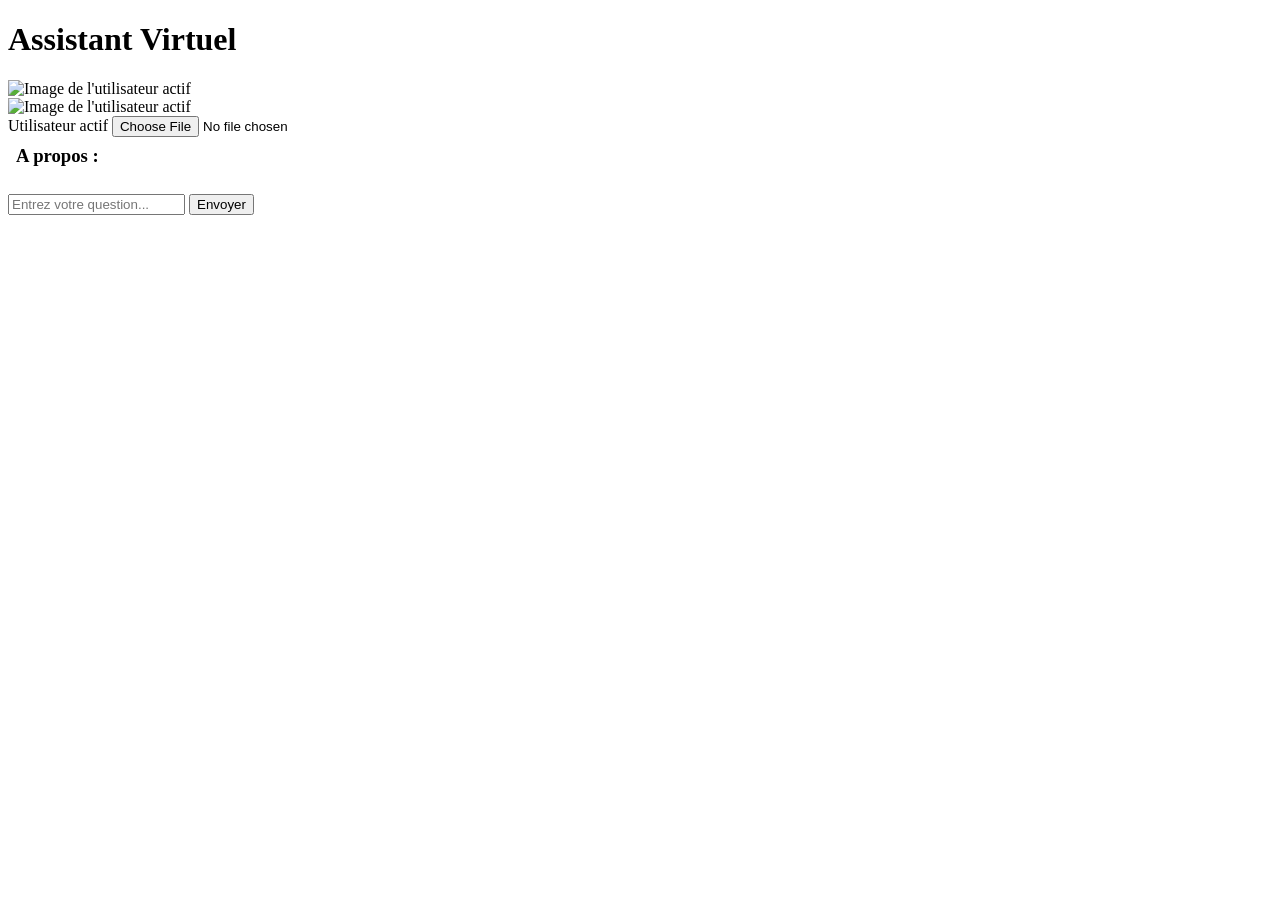
==== static/index.html @ 75e7048e "fix: clean and comments" ====
<!DOCTYPE html>
<html lang="fr">

<head>
    <meta charset="UTF-8">
    <title>Chatbot</title>
    <link rel="stylesheet" href="static/style.css">
</head>

<body>
    <h1>Assistant Virtuel</h1>

    <!-- Section utilisateur : image et profil -->
    <div id="user_info">
        
        <!-- User image and selection button -->
        <div id="user">
            <div id="user_placeholder" class="user-image-box">
                <img src="static/image_pholder.png" alt="Image de l'utilisateur actif">
            </div>
            <img id="preview" src="" alt="Image de l'utilisateur actif">

            <div class="user-label-container">
                <label for="imageInput" class="user-label">
                    Utilisateur actif
                    <input type="file" id="imageInput" accept="image/*" onchange="handleImageSelect(event)">
                </label>
            </div>
        </div>
        
        <!-- User profile (live updated) -->
        <div id="profile">
            <h3 style="margin:0; padding:0.5rem">A propos :</h3>
            <span id="live_profile"></span>
        </div>

    </div>

    <!-- Chatbox (conversation session) -->
    <div id="chatbox"></div>

    <!-- Chat form for user input -->
    <form id="chat-form">
        <input type="text" id="question" required placeholder="Entrez votre question...">
        <button type="submit" class="submit" >
            Envoyer
        </button>
    </form>

    <!-- Script for dynamic behavior -->
    <script>
        //dynamic style
        const user_field= document.getElementById("user");
        const profile = document.getElementById("profile");
        profile.style.height = `${user_field.offsetHeight}px`;

        //constants
        const chatbox = document.getElementById("chatbox");
        const form = document.getElementById("chat-form");
        const questionInput = document.getElementById("question");
        const live_profile = document.getElementById("live_profile");

        //global variables
        let userId = ""; // Default user ID

        // Empty the chat form input
        questionInput.value = ""

        // Event listener for form submission
        form.addEventListener("submit", async (e) => {
            e.preventDefault();
            const question = questionInput.value.trim();
            const user = userId; 

            questionInput.value = "";

            if (!user) {
                addMessage("Erreur", "Veuillez sélectionner un utilisateur actif.", "error");
                questionInput.value = ""
                return;
            }

            if (!question) return;

            addMessage(user, question, "user");

            const response = await fetch("/ask", {
                method: "POST",
                headers: { "Content-Type": "application/x-www-form-urlencoded" },
                body: new URLSearchParams({question, user})
            });

            const data = await response.json();
            if (data.answer) {
                addMessage("Assistant", data.answer, "bot");
            } else {
                addMessage("Erreur", data.error || "Erreur inconnue", "bot");
            }

            if (!data.profile) {
                live_profile.innerHTML = "";
            } else {
                live_profile.innerHTML = data.profile.map(
                    item => `<b>${item.name}:</b> <span style="color:gray"><em>(${item.description})</em></span> </br>${item.value} </br><em><span style="color:blue">${item.tags.join(', ')}</em></span>`
                ).join('<br>');
            }
            
        });

        // Function to add a message to the chatbox
        function addMessage(sender, text, role) {
            const div = document.createElement("div");
            div.className = `msg ${role}`;
            div.textContent = `${sender}: ${text}`;
            chatbox.appendChild(div);
            chatbox.scrollTop = chatbox.scrollHeight;
        }

        // Function to handle image selection and update user profile
        function handleImageSelect(event) {
            const file = event.target.files[0];
            const preview = document.getElementById('preview');
            const userPlaceholder = document.getElementById('user_placeholder');
            if (file) {
                const reader = new FileReader();
                reader.onload = function(e) {
                    preview.src = e.target.result;
                    preview.style.display = 'inline';
                    userPlaceholder.style.display = 'none';

                    const formData = new FormData();
                    formData.append('image', file);

                    fetch('/set_user', {
                        method: 'POST',
                        body: formData
                    })
                    .then(response => response.json())
                    .then(data => {
                        addMessage("Change user", data.user_id, "system");
                        userId = data.user_id; 

                        if (!data.profile) {
                            live_profile.innerHTML = "";
                        } else {
                            live_profile.innerHTML = data.profile.map(
                                item => `<b>${item.name}:</b> <span style="color:gray"><em>(${item.description})</em></span> </br>${item.value} </br><em><span style="color:blue">${item.tags.join(', ')}</span></em>`
                            ).join('<br>');
                        }
                        
                    })
                    .catch(error => {
                        console.error('Error setting user:', error);
                        addMessage("Erreur", "Erreur lors de la mise à jour de l'utilisateur actif.", "error");
                    });
                };
                reader.readAsDataURL(file);
            } else {
                preview.src = '';
                preview.style.display = 'none';
            }
        }
    </script>

</body>

</html>
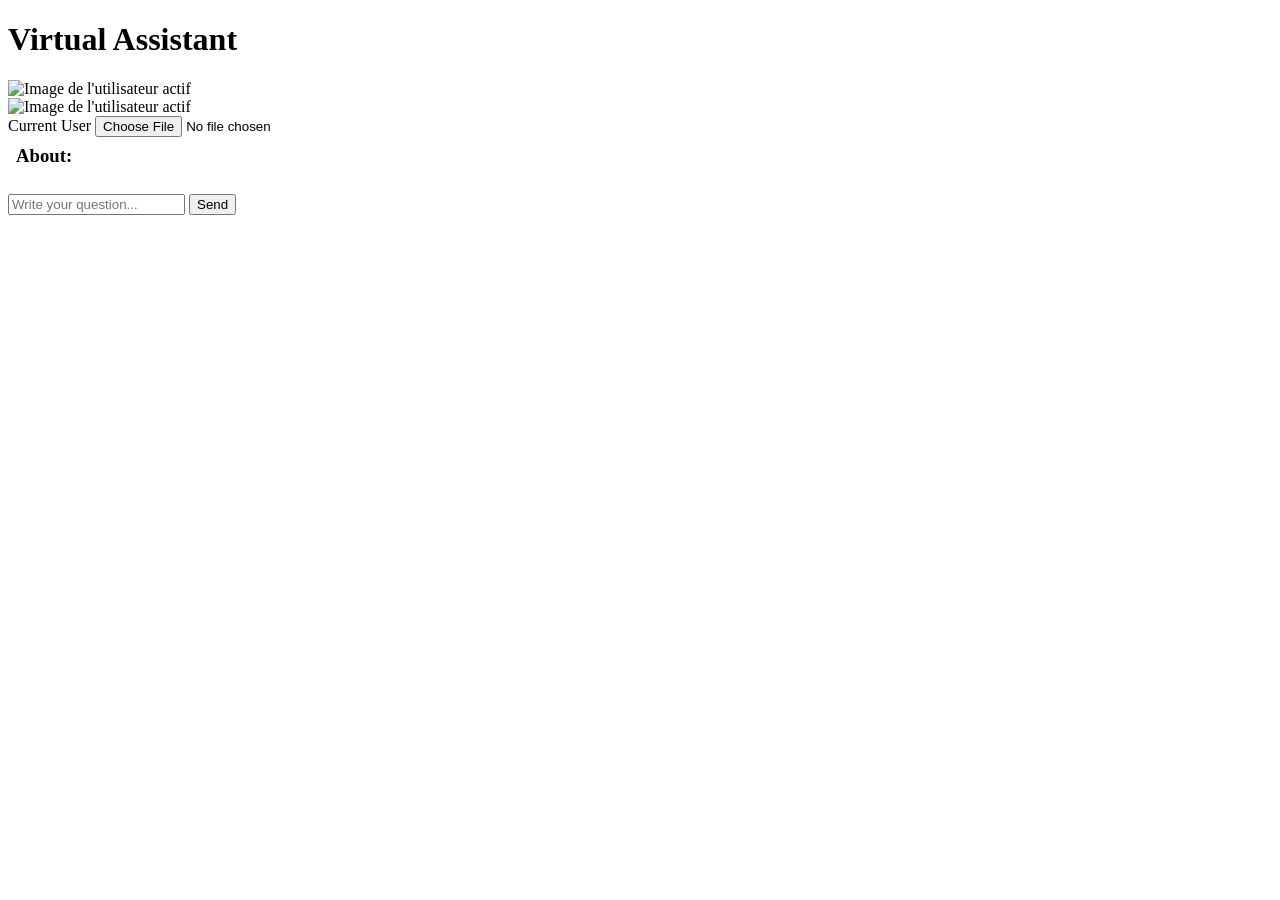
==== commit 1459263d: "fix: working version of the app in english + scripts to handle basic operation on database" ====
--- a/static/index.html
+++ b/static/index.html
@@ -8,7 +8,7 @@
 </head>
 
 <body>
-    <h1>Assistant Virtuel</h1>
+    <h1>Virtual Assistant</h1>
 
     <!-- Section utilisateur : image et profil -->
     <div id="user_info">
@@ -22,7 +22,7 @@
 
             <div class="user-label-container">
                 <label for="imageInput" class="user-label">
-                    Utilisateur actif
+                    Current User
                     <input type="file" id="imageInput" accept="image/*" onchange="handleImageSelect(event)">
                 </label>
             </div>
@@ -30,7 +30,7 @@
         
         <!-- User profile (live updated) -->
         <div id="profile">
-            <h3 style="margin:0; padding:0.5rem">A propos :</h3>
+            <h3 style="margin:0; padding:0.5rem">About:</h3>
             <span id="live_profile"></span>
         </div>
 
@@ -41,9 +41,9 @@
 
     <!-- Chat form for user input -->
     <form id="chat-form">
-        <input type="text" id="question" required placeholder="Entrez votre question...">
+        <input type="text" id="question" required placeholder="Write your question...">
         <button type="submit" class="submit" >
-            Envoyer
+            Send
         </button>
     </form>
 
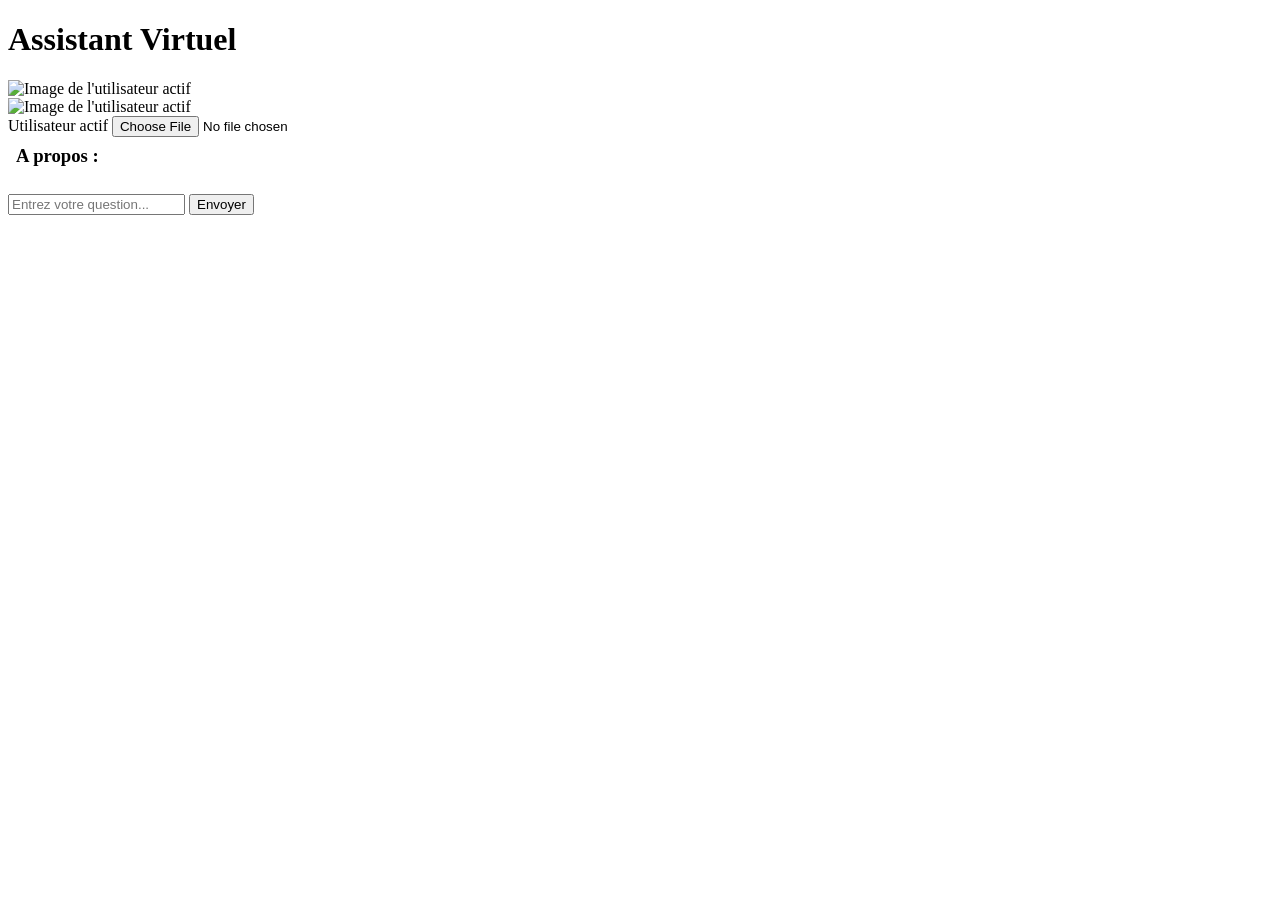
==== commit 02ed8609: "new folder with speaker-detection script (work in progress)" ====
--- a/static/index.html
+++ b/static/index.html
@@ -8,7 +8,7 @@
 </head>
 
 <body>
-    <h1>Virtual Assistant</h1>
+    <h1>Assistant Virtuel</h1>
 
     <!-- Section utilisateur : image et profil -->
     <div id="user_info">
@@ -22,7 +22,7 @@
 
             <div class="user-label-container">
                 <label for="imageInput" class="user-label">
-                    Current User
+                    Utilisateur actif
                     <input type="file" id="imageInput" accept="image/*" onchange="handleImageSelect(event)">
                 </label>
             </div>
@@ -30,7 +30,7 @@
         
         <!-- User profile (live updated) -->
         <div id="profile">
-            <h3 style="margin:0; padding:0.5rem">About:</h3>
+            <h3 style="margin:0; padding:0.5rem">A propos :</h3>
             <span id="live_profile"></span>
         </div>
 
@@ -41,9 +41,9 @@
 
     <!-- Chat form for user input -->
     <form id="chat-form">
-        <input type="text" id="question" required placeholder="Write your question...">
+        <input type="text" id="question" required placeholder="Entrez votre question...">
         <button type="submit" class="submit" >
-            Send
+            Envoyer
         </button>
     </form>
 
@@ -100,9 +100,23 @@
             if (!data.profile) {
                 live_profile.innerHTML = "";
             } else {
-                live_profile.innerHTML = data.profile.map(
-                    item => `<b>${item.name}:</b> <span style="color:gray"><em>(${item.description})</em></span> </br>${item.value} </br><em><span style="color:blue">${item.tags.join(', ')}</em></span>`
-                ).join('<br>');
+                // Separate primary and contextual items
+                const primary = data.profile.filter(item => item.type === "primary");
+                const contextual = data.profile.filter(item => item.type === "contextual");
+
+                let html = "";
+                if (primary.length > 0) {
+                    html += primary.map(
+                        item => `<b>${item.name}:</b> </br>${item.value}`
+                    ).join('<br>');
+                }
+                if (contextual.length > 0) {
+                    if (primary.length > 0) html += "<br>----------<br>";
+                    html += contextual.map(
+                        item => `<b>${item.name}:</b> <span style="color:gray"><em>(${item.description})</em></span> </br>${item.value} </br><em><span style="color:blue">${item.tags.join(', ')}</span></em>`
+                    ).join('<br>');
+                }
+                live_profile.innerHTML = html;
             }
             
         });
@@ -143,9 +157,22 @@
                         if (!data.profile) {
                             live_profile.innerHTML = "";
                         } else {
-                            live_profile.innerHTML = data.profile.map(
-                                item => `<b>${item.name}:</b> <span style="color:gray"><em>(${item.description})</em></span> </br>${item.value} </br><em><span style="color:blue">${item.tags.join(', ')}</span></em>`
-                            ).join('<br>');
+                            const primary = data.profile.filter(item => item.type === "primary");
+                            const contextual = data.profile.filter(item => item.type === "contextual");
+
+                            let html = "";
+                            if (primary.length > 0) {
+                                html += primary.map(
+                                    item => `<b>${item.name}:</b> </br>${item.value}`
+                                ).join('<br>');
+                            }
+                            if (contextual.length > 0) {
+                                if (primary.length > 0) html += "<br>----------<br>";
+                                html += contextual.map(
+                                    item => `<b>${item.name}:</b> <span style="color:gray"><em>(${item.description})</em></span> </br>${item.value} </br><em><span style="color:blue">${item.tags.join(', ')}</span></em>`
+                                ).join('<br>');
+                            }
+                            live_profile.innerHTML = html;
                         }
                         
                     })
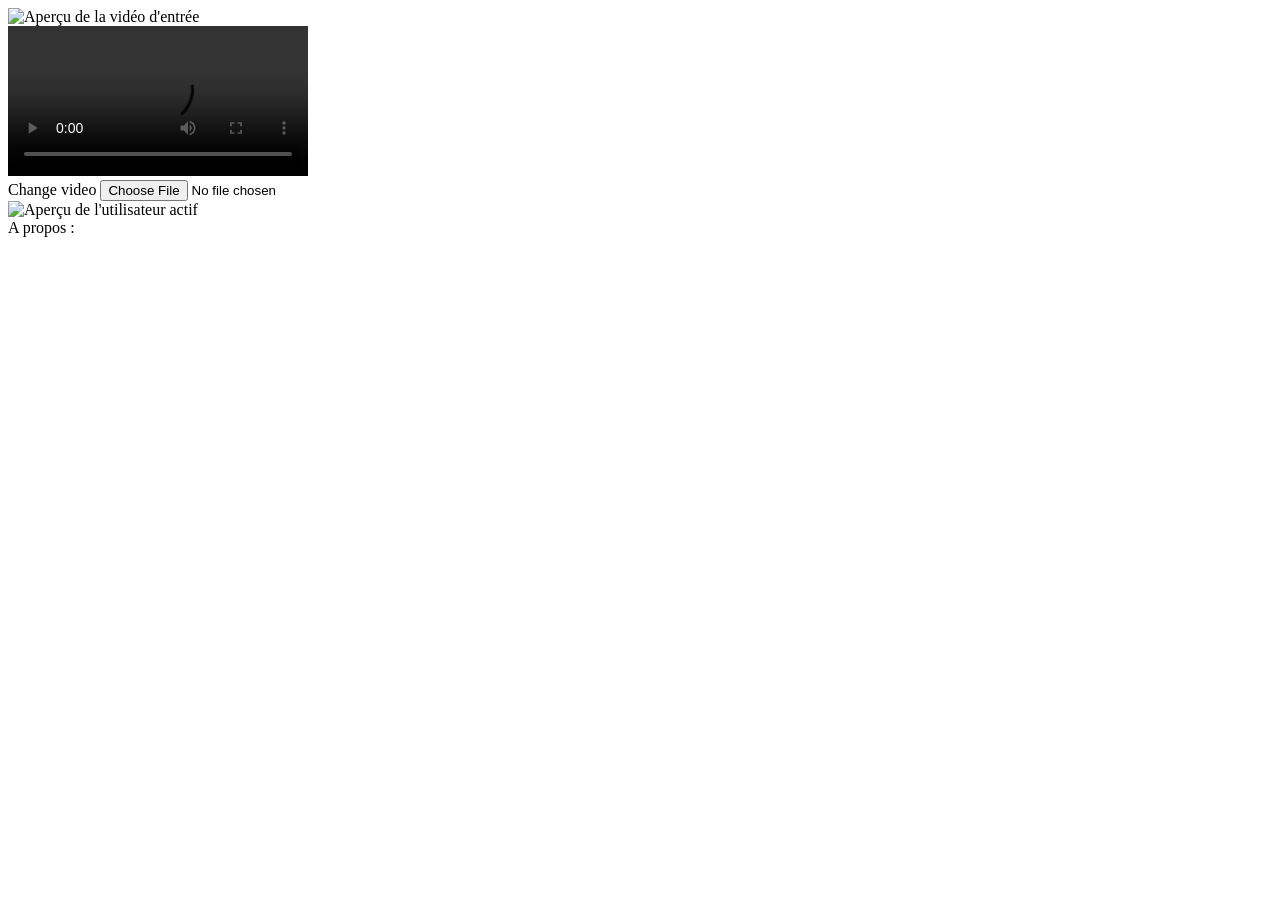
==== commit 1f16d50a: "feat: new app for videos" ====
--- a/static/index.html
+++ b/static/index.html
@@ -8,152 +8,134 @@
 </head>
 
 <body>
-    <h1>Assistant Virtuel</h1>
+    <!-- Input video section -->
+    <div id="user_container">
 
-    <!-- Section utilisateur : image et profil -->
-    <div id="user_info">
-        
-        <!-- User image and selection button -->
-        <div id="user">
-            <div id="user_placeholder" class="user-image-box">
-                <img src="static/image_pholder.png" alt="Image de l'utilisateur actif">
+        <!-- Video and selection button -->
+        <div id="video_container">
+            <div id="video_placeholder" class="video-box">
+                <img src="static/video_pholder.png" alt="Aperçu de la vidéo d'entrée">
             </div>
-            <img id="preview" src="" alt="Image de l'utilisateur actif">
+            <video id="video_preview" src="" alt="Vidéo de l'utilisateur actif" controls></video>
 
-            <div class="user-label-container">
-                <label for="imageInput" class="user-label">
-                    Utilisateur actif
-                    <input type="file" id="imageInput" accept="image/*" onchange="handleImageSelect(event)">
+            <div class="change_video">
+                <label for="videoInput" class="user-label">
+                    Change video
+                    <input type="file" id="videoInput" accept="video/*" onchange="handleVideoSelect(event)">
                 </label>
             </div>
         </div>
         
         <!-- User profile (live updated) -->
-        <div id="profile">
-            <h3 style="margin:0; padding:0.5rem">A propos :</h3>
-            <span id="live_profile"></span>
+        <div id="user_box">
+            <div id="user">
+                <img id="user_placeholder" src="static/user_pholder.png" alt="Aperçu de l'utilisateur actif">
+                <img id="user_preview" src="" alt="Aperçu de l'utilisateur actif" style="display:none;">
+                <span id="user_label"></span>
+            </div>
+            <div id="profile">
+                <span id="profile_label">A propos :</span><br><br>
+                <span id="live_profile"></span>
+            </div>
         </div>
 
     </div>
 
-    <!-- Chatbox (conversation session) -->
+    <!-- Conversation session -->
     <div id="chatbox"></div>
 
-    <!-- Chat form for user input -->
-    <form id="chat-form">
-        <input type="text" id="question" required placeholder="Entrez votre question...">
-        <button type="submit" class="submit" >
-            Envoyer
-        </button>
-    </form>
 
     <!-- Script for dynamic behavior -->
     <script>
         //dynamic style
-        const user_field= document.getElementById("user");
+        const video = document.getElementById("video_container");
         const profile = document.getElementById("profile");
-        profile.style.height = `${user_field.offsetHeight}px`;
+        profile.style.height = `${video.offsetHeight}px`;
 
         //constants
         const chatbox = document.getElementById("chatbox");
-        const form = document.getElementById("chat-form");
-        const questionInput = document.getElementById("question");
         const live_profile = document.getElementById("live_profile");
-
+        const user_label = document.getElementById("user_label");
+        
         //global variables
         let userId = ""; // Default user ID
 
-        // Empty the chat form input
-        questionInput.value = ""
-
-        // Event listener for form submission
-        form.addEventListener("submit", async (e) => {
-            e.preventDefault();
-            const question = questionInput.value.trim();
-            const user = userId; 
-
-            questionInput.value = "";
-
-            if (!user) {
-                addMessage("Erreur", "Veuillez sélectionner un utilisateur actif.", "error");
-                questionInput.value = ""
-                return;
-            }
-
-            if (!question) return;
-
-            addMessage(user, question, "user");
-
-            const response = await fetch("/ask", {
-                method: "POST",
-                headers: { "Content-Type": "application/x-www-form-urlencoded" },
-                body: new URLSearchParams({question, user})
-            });
-
-            const data = await response.json();
-            if (data.answer) {
-                addMessage("Assistant", data.answer, "bot");
-            } else {
-                addMessage("Erreur", data.error || "Erreur inconnue", "bot");
-            }
-
-            if (!data.profile) {
-                live_profile.innerHTML = "";
-            } else {
-                // Separate primary and contextual items
-                const primary = data.profile.filter(item => item.type === "primary");
-                const contextual = data.profile.filter(item => item.type === "contextual");
-
-                let html = "";
-                if (primary.length > 0) {
-                    html += primary.map(
-                        item => `<b>${item.name}:</b> </br>${item.value}`
-                    ).join('<br>');
-                }
-                if (contextual.length > 0) {
-                    if (primary.length > 0) html += "<br>----------<br>";
-                    html += contextual.map(
-                        item => `<b>${item.name}:</b> <span style="color:gray"><em>(${item.description})</em></span> </br>${item.value} </br><em><span style="color:blue">${item.tags.join(', ')}</span></em>`
-                    ).join('<br>');
-                }
-                live_profile.innerHTML = html;
-            }
+        // Function to handle new video selection
+        function handleVideoSelect(event) {
+            const file = event.target.files[0];
+            const preview = document.getElementById('video_preview');
+            const videoPlaceholder = document.getElementById('video_placeholder');
+            const userPreview = document.getElementById('user_preview');
             
-        });
-
-        // Function to add a message to the chatbox
-        function addMessage(sender, text, role) {
-            const div = document.createElement("div");
-            div.className = `msg ${role}`;
-            div.textContent = `${sender}: ${text}`;
-            chatbox.appendChild(div);
-            chatbox.scrollTop = chatbox.scrollHeight;
-        }
-
-        // Function to handle image selection and update user profile
-        function handleImageSelect(event) {
-            const file = event.target.files[0];
-            const preview = document.getElementById('preview');
-            const userPlaceholder = document.getElementById('user_placeholder');
             if (file) {
                 const reader = new FileReader();
                 reader.onload = function(e) {
                     preview.src = e.target.result;
                     preview.style.display = 'inline';
-                    userPlaceholder.style.display = 'none';
+                    videoPlaceholder.style.display = 'none';    
+                };
+                reader.readAsDataURL(file);
+                // Send the video file to the server
+                const formData = new FormData();
+                formData.append('video', file); 
+                fetch('/set_video', {
+                    method: 'POST',
+                    body: formData
+                })
+                .then(response => response.json())
+                .then(data => {
+                    addMessage(data.detected_user, data.transcript, "user");
+                    
+                    // update detected user
+                    user_label.textContent = data.detected_user;
+                    // update the picture
+                    if (data.user_image) {
+                        userPreview.src = "data:image/png;base64," + data.user_image;
+                        userPreview.style.display = 'inline';
+                        document.getElementById('user_placeholder').style.display = 'none';
+                    } else {
+                        userPreview.style.display = 'none';
+                        document.getElementById('user_placeholder').style.display = 'inline';
+                    }
 
-                    const formData = new FormData();
-                    formData.append('image', file);
+                    // Update profile
+                    if (!data.profile) {
+                            live_profile.innerHTML = "";
+                        } else {
+                            const primary = data.profile.filter(item => item.type === "primary");
+                            const contextual = data.profile.filter(item => item.type === "contextual");
 
-                    fetch('/set_user', {
+                            let html = "";
+                            if (primary.length > 0) {
+                                html += primary.map(
+                                    item => `<b>${item.name}:</b> </br>${item.value}`
+                                ).join('<br>');
+                            }
+                            if (contextual.length > 0) {
+                                if (primary.length > 0) html += "<br>----------<br>";
+                                html += contextual.map(
+                                    item => `<b>${item.name}:</b> <span style="color:gray"><em>(${item.description})</em></span> </br>${item.value} </br><em><span style="color:blue">${item.tags.join(', ')}</span></em>`
+                                ).join('<br>');
+                            }
+                            live_profile.innerHTML = html;
+                        }   
+                        
+                    // post emotion and memory and question to an other route
+                    const formDataAnswer = new FormData();
+                    formDataAnswer.append('emotion', data.emotion);
+                    formDataAnswer.append('current_user', data.detected_user);
+                    formDataAnswer.append('question', data.transcript);
+                    fetch('/answer', {
                         method: 'POST',
-                        body: formData
+                        body: formDataAnswer
                     })
                     .then(response => response.json())
                     .then(data => {
-                        addMessage("Change user", data.user_id, "system");
-                        userId = data.user_id; 
-
+                        if (data.answer) {
+                            addMessage("Assistant", data.answer, "bot");
+                        } else {
+                            addMessage("Assistant", "Aucune réponse disponible pour cette question.", "system");
+                        }
                         if (!data.profile) {
                             live_profile.innerHTML = "";
                         } else {
@@ -173,20 +155,28 @@
                                 ).join('<br>');
                             }
                             live_profile.innerHTML = html;
-                        }
-                        
-                    })
-                    .catch(error => {
-                        console.error('Error setting user:', error);
-                        addMessage("Erreur", "Erreur lors de la mise à jour de l'utilisateur actif.", "error");
+                        }   
                     });
-                };
-                reader.readAsDataURL(file);
+                });
+
             } else {
                 preview.src = '';
                 preview.style.display = 'none';
+                videoPlaceholder.style.display = 'inline';
+                addMessage("Change video", "Aucune vidéo sélectionnée", "system");
             }
+        }   
+
+        // Function to add a message to the chatbox
+        function addMessage(sender, text, role) {
+            const div = document.createElement("div");
+            div.className = `msg ${role}`;
+            div.textContent = `${sender}: ${text}`;
+            chatbox.appendChild(div);
+            chatbox.scrollTop = chatbox.scrollHeight;
         }
+
+       
     </script>
 
 </body>
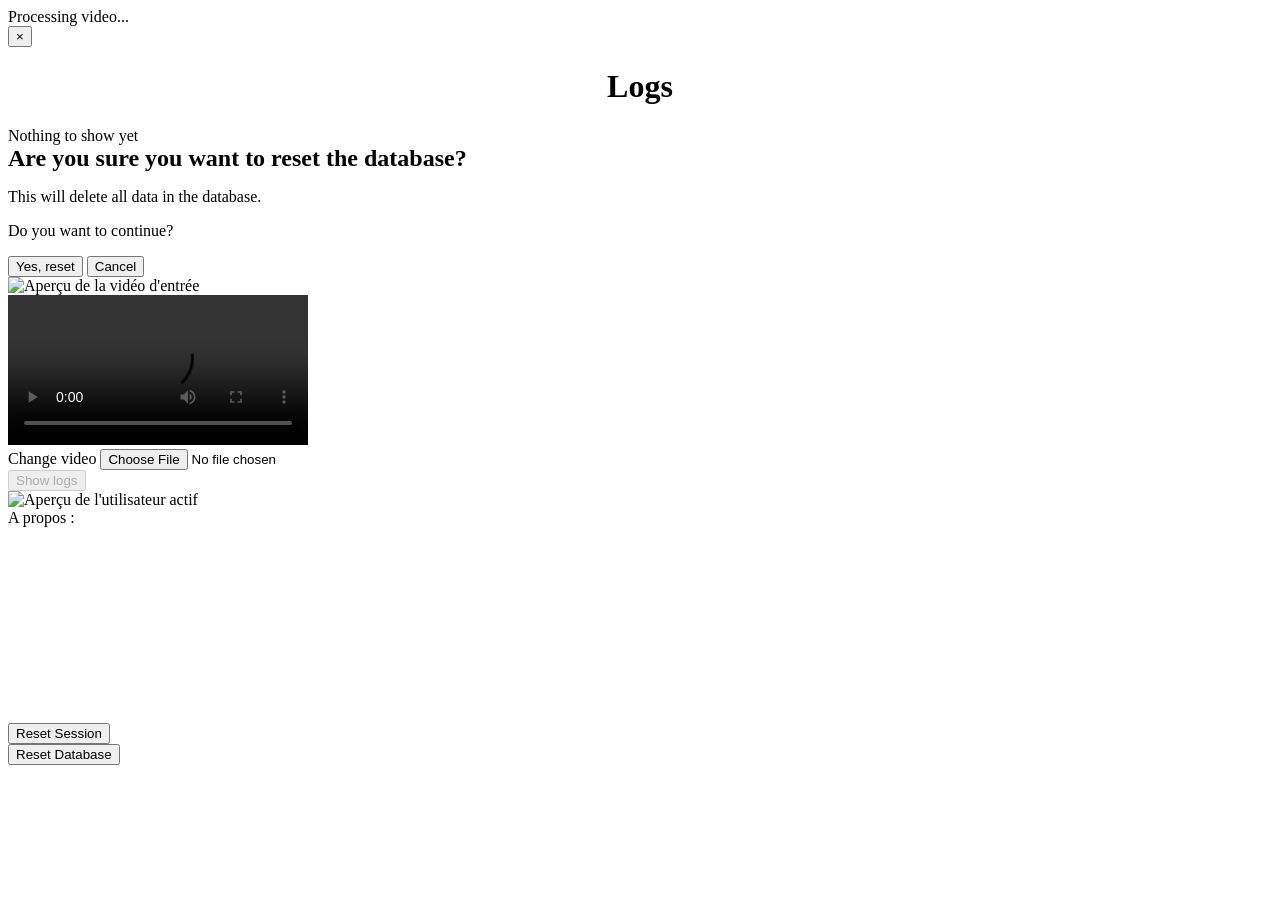
==== commit b2599cfd: "fix: fix bugs vision app + new sst model" ====
--- a/static/index.html
+++ b/static/index.html
@@ -8,6 +8,37 @@
 </head>
 
 <body>
+
+    <!-- Pop ups windows -->
+    <div id="processingOverlay" class="processing">
+        <div class="processing-text">
+            <div>Processing video...</div>
+            <div class="loader"></div>
+        </div>
+    </div>
+
+    <div id="logs">
+        <button id="closeLogsBtn" aria-label="Close logs">&times;</button>
+        <h1 style="text-align: center;">Logs</h1>
+        <div id="log_content">Nothing to show yet</div>
+    </div>
+
+    <div id="verifBackground">
+    
+
+    <div id="verifWindow">
+        <h2 style="margin:0; padding:0;">Are you sure you want to reset the database?</h2>
+        <p>This will delete all data in the database.</p>
+        <p>Do you want to continue?</p>
+        <div class="reset_buttons">
+            <button id="confirmResetBtn">Yes, reset</button>
+            <button id="cancelResetBtn">Cancel</button>
+        </div>
+    </div>
+
+    </div>
+
+
     <!-- Input video section -->
     <div id="user_container">
 
@@ -18,11 +49,14 @@
             </div>
             <video id="video_preview" src="" alt="Vidéo de l'utilisateur actif" controls></video>
 
-            <div class="change_video">
-                <label for="videoInput" class="user-label">
-                    Change video
+            <div class="buttons_video">
+                <div class="change_video">
+                    <label for="videoInput" class="user-label">Change video</label>
                     <input type="file" id="videoInput" accept="video/*" onchange="handleVideoSelect(event)">
-                </label>
+                </div>
+                <div class="show_logs">
+                    <button id="show_logs_button" onclick="showLogs()" disabled>Show logs</button>
+                </div>
             </div>
         </div>
         
@@ -44,6 +78,16 @@
     <!-- Conversation session -->
     <div id="chatbox"></div>
 
+    <!-- Session reset button -->
+     <div class="reset_area">
+        <div id="reset_session">
+            <button id="resetSessionBtn" onclick="resetSession()">Reset Session</button>
+        </div>
+        <div id="reset_database">
+            <button id="resetDatabaseBtn" onclick="verifCleanDatabase()">Reset Database</button>
+        </div>
+    </div>
+
 
     <!-- Script for dynamic behavior -->
     <script>
@@ -51,6 +95,12 @@
         const video = document.getElementById("video_container");
         const profile = document.getElementById("profile");
         profile.style.height = `${video.offsetHeight}px`;
+
+        document.getElementById('closeLogsBtn').addEventListener('click', () => {
+            document.getElementById('logs').style.display = 'none';
+        });
+
+        document.getElementById('show_logs_button').disabled = true;
 
         //constants
         const chatbox = document.getElementById("chatbox");
@@ -66,14 +116,25 @@
             const preview = document.getElementById('video_preview');
             const videoPlaceholder = document.getElementById('video_placeholder');
             const userPreview = document.getElementById('user_preview');
+            const processingOverlay = document.getElementById('processingOverlay');
+            const videoInput = document.getElementById('videoInput');
+            const videoLabel = document.querySelector('.change_video label');
             
             if (file) {
+                videoInput.disabled = true;
+                videoLabel.classList.add('disabled');
+
+                document.getElementById('show_logs_button').disabled = true;
+
                 const reader = new FileReader();
                 reader.onload = function(e) {
                     preview.src = e.target.result;
                     preview.style.display = 'inline';
                     videoPlaceholder.style.display = 'none';    
                 };
+                // Show processing overlay
+                processingOverlay.style.visibility = 'visible';
+                
                 reader.readAsDataURL(file);
                 // Send the video file to the server
                 const formData = new FormData();
@@ -84,6 +145,9 @@
                 })
                 .then(response => response.json())
                 .then(data => {
+                    // Hide processing overlay
+                    processingOverlay.style.visibility = 'hidden';
+
                     addMessage(data.detected_user, data.transcript, "user");
                     
                     // update detected user
@@ -119,23 +183,39 @@
                             }
                             live_profile.innerHTML = html;
                         }   
-                        
+
+                    const writingIndicator = document.createElement("div");
+                    writingIndicator.className = "writing";
+                    writingIndicator.innerHTML = `
+                    <span class="dot"></span>
+                    <span class="dot"></span>
+                    <span class="dot"></span>
+                    `;
+                    chatbox.appendChild(writingIndicator);
+                    chatbox.scrollTop = chatbox.scrollHeight;
+                            
                     // post emotion and memory and question to an other route
                     const formDataAnswer = new FormData();
                     formDataAnswer.append('emotion', data.emotion);
                     formDataAnswer.append('current_user', data.detected_user);
                     formDataAnswer.append('question', data.transcript);
+
                     fetch('/answer', {
                         method: 'POST',
                         body: formDataAnswer
                     })
                     .then(response => response.json())
                     .then(data => {
+                        const existingWriting = document.querySelector('.writing');
+                        if (existingWriting) {
+                            existingWriting.remove();
+                        }
                         if (data.answer) {
                             addMessage("Assistant", data.answer, "bot");
                         } else {
                             addMessage("Assistant", "Aucune réponse disponible pour cette question.", "system");
                         }
+
                         if (!data.profile) {
                             live_profile.innerHTML = "";
                         } else {
@@ -156,6 +236,13 @@
                             }
                             live_profile.innerHTML = html;
                         }   
+                        videoInput.disabled = false;
+                        videoLabel.classList.remove('disabled');
+
+                        // Update logs
+                        const logContent = document.getElementById("log_content");
+                        logContent.innerHTML = data.logs || "Nothing to show yet";
+                        document.getElementById('show_logs_button').disabled = false;
                     });
                 });
 
@@ -176,9 +263,70 @@
             chatbox.scrollTop = chatbox.scrollHeight;
         }
 
+        function showLogs() {
+            const logs = document.getElementById("logs");
+            if (logs.style.display === "none" || logs.style.display === "") {
+                logs.style.display = "block";
+            } else {
+                logs.style.display = "none";
+            }
+        }
+
+        function resetSession() {
+            fetch('/reset_session', {
+                method: 'POST'
+            })
+            .then(response => response.json())
+            .then(data => {
+                if (data.status === "success") {
+                    chatbox.innerHTML = "";
+                    live_profile.innerHTML = "";
+                    user_label.textContent = "";
+                    document.getElementById('video_preview').src = "";
+                    document.getElementById('video_preview').style.display = 'none';
+                    document.getElementById('video_placeholder').style.display = 'inline';
+                    document.getElementById('user_preview').src = "";
+                    document.getElementById('user_placeholder').style.display = 'inline';
+                    document.getElementById('user_preview').style.display = 'none';
+
+                    document.getElementById('show_logs_button').disabled = true;
+                    addMessage("System", "Session has been reset.", "system");
+                }
+            });
+        }
+
+        function verifCleanDatabase() {
+            const verifBackground = document.getElementById('verifBackground');
+            const verifWindow = document.getElementById('verifWindow');
+
+            verifBackground.style.display = 'block';
+            verifWindow.style.display = 'block';
+
+            document.getElementById('confirmResetBtn').onclick = function() {
+                resetDatabase();
+                verifBackground.style.display = 'none';
+                verifWindow.style.display = 'none';
+            };
+
+            document.getElementById('cancelResetBtn').onclick = function() {
+                verifBackground.style.display = 'none';
+                verifWindow.style.display = 'none';
+            };
+        }
+
+        function resetDatabase() {
+            fetch('/reset_database', {
+                method: 'POST'
+            })
+            .then(response => response.json())
+            .then(data => {
+                if (data.status === "success") {
+                    resetSession();
+                }
+            });
+        }
        
     </script>
 
 </body>
-
 </html>
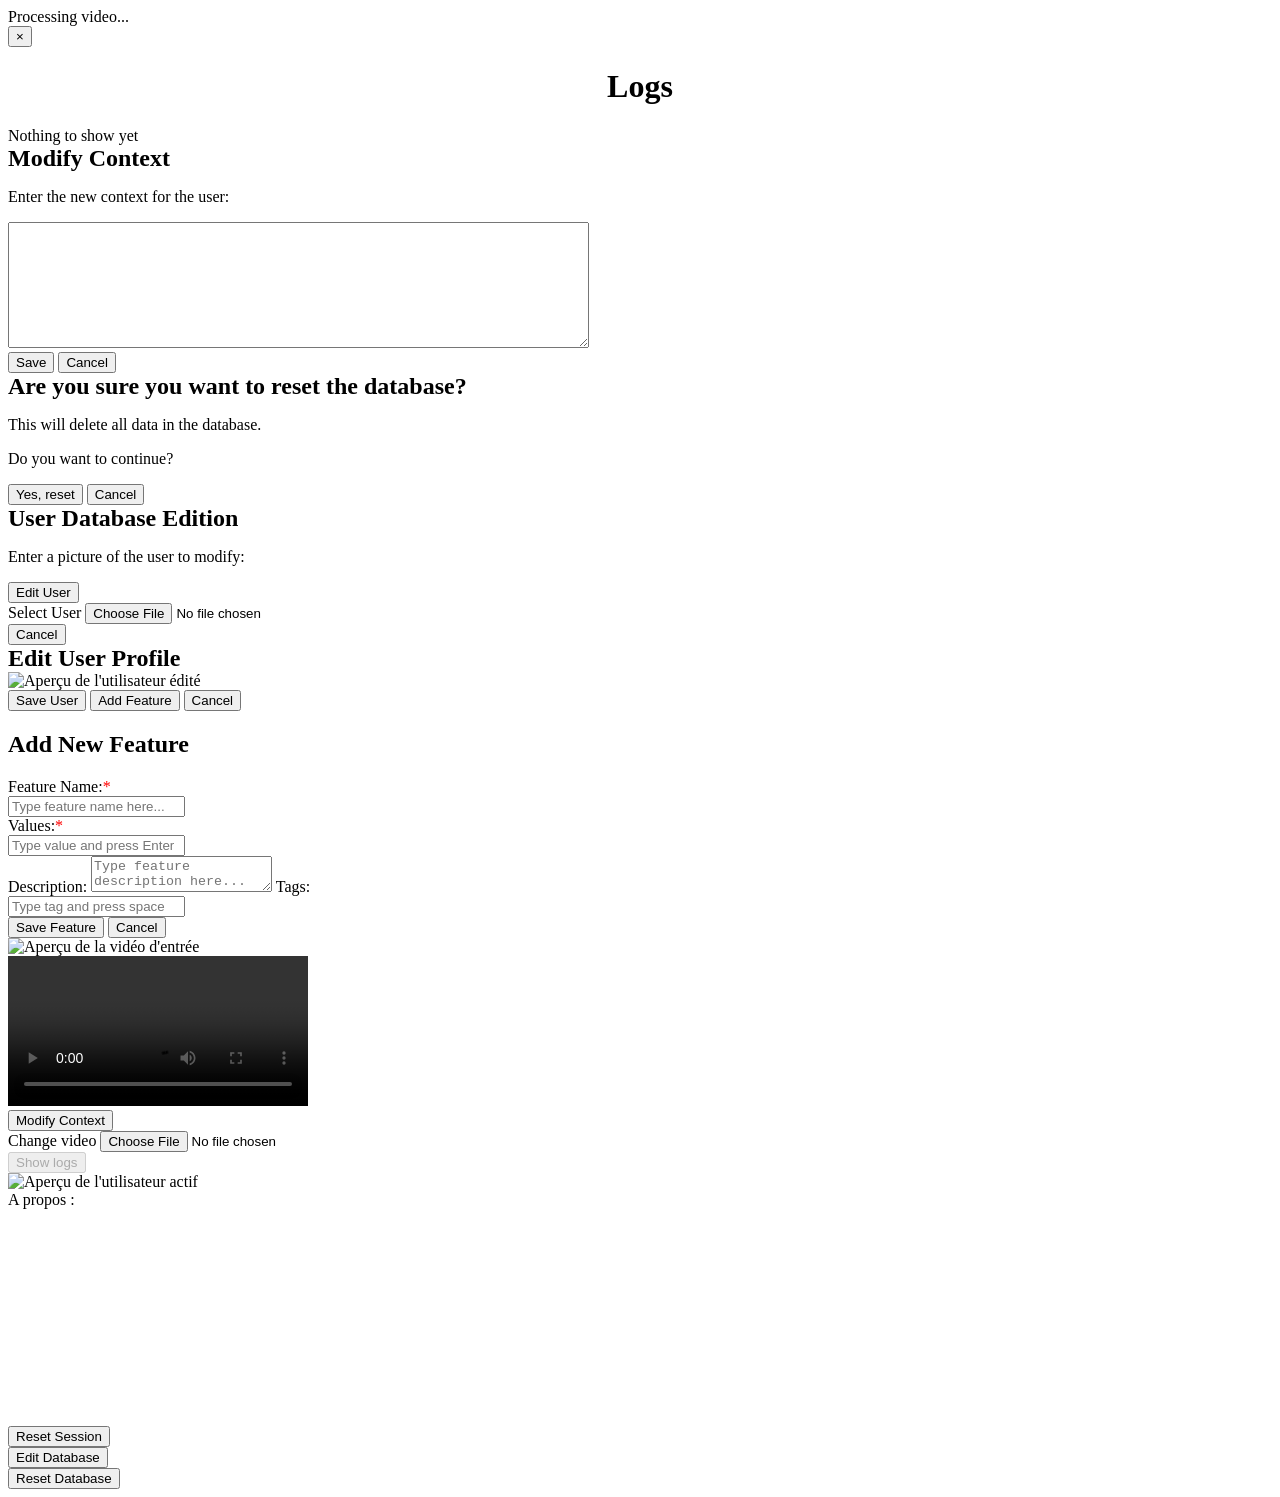
==== commit a9a81644: "feat: functional app with user edition (adding features, modifying...)" ====
--- a/static/index.html
+++ b/static/index.html
@@ -23,18 +23,106 @@
         <div id="log_content">Nothing to show yet</div>
     </div>
 
-    <div id="verifBackground">
-    
-
-    <div id="verifWindow">
+
+    <div id="contextBackground" class="background">
+        <div id="contextWindow" class="window">
+            <h2 style="margin:0; padding:0;">Modify Context</h2>
+            <p>Enter the new context for the user:</p>
+            <textarea id="contextInput" rows="8" cols="70"></textarea>
+            <div class="window_buttons">
+                <button id="saveContextBtn" class="green_button">Save</button>
+                <button id="cancelContextBtn" class="grey_button">Cancel</button>
+            </div>
+        </div>
+    </div>
+
+    <div id="verifBackground" class="background">
+    <div id="verifWindow" class="window">
         <h2 style="margin:0; padding:0;">Are you sure you want to reset the database?</h2>
         <p>This will delete all data in the database.</p>
         <p>Do you want to continue?</p>
-        <div class="reset_buttons">
-            <button id="confirmResetBtn">Yes, reset</button>
-            <button id="cancelResetBtn">Cancel</button>
+        <div class="window_buttons">
+            <button id="confirmResetBtn" class="green_button">Yes, reset</button>
+            <button id="cancelResetBtn" class="grey_button">Cancel</button>
         </div>
     </div>
+    </div>
+
+
+    <div id="databaseBackground" class="background">
+        <div id="databaseWindow" class="window">
+            <h2 style="margin:0; padding:0;">User Database Edition</h2>
+            <p>Enter a picture of the user to modify:</p>
+            <img id="selected_user_preview" src="" alt="Selected user preview" style="display:none; max-width: 100%; max-height: 200px;">
+            <div class="window_buttons">
+                <button id="editUserBtn" class="green_button">Edit User</button>
+                <div class="browse_file">
+                    <label id="userLabel" for="userImageInput" class="browse_button">Select User</label>
+                    <input type="file" id="userImageInput" accept="image/*" onchange="handleUserImageSelect(event)">
+                </div>
+                <button id="cancelDatabaseBtn" class="grey_button">Cancel</button>
+            </div>
+        </div>
+        <div id="userWindow" class="window">
+            <h2 style="margin:0; padding:0;">Edit User Profile</h2>
+
+            <div id="edit_user_box" class="edit_user_box">
+                <div id="edit_user" class="edit_user">
+                    <img id="edit_user_image" src="" alt="Aperçu de l'utilisateur édité">
+                    <span id="edit_user_label" class="user_label"></span>
+                </div>
+
+                <div class = container>
+                    <table id="edit_profile">
+                        <thead></thead>
+                        <tbody id="features-table"></tbody>
+                    </table>
+                </div>
+
+
+            </div>
+
+
+            <div class="window_buttons">
+                <button id="saveUserBtn" class="green_button">Save User</button>
+                <button id="addFeatureBtn" class="blue_button">Add Feature</button>
+                <button id="cancelUserBtn" class="grey_button">Cancel</button>
+            </div>
+            
+        </div>
+
+        <div id='featureWindow' class="window">
+            <h2>Add New Feature</h2>
+            <form id="add-feature-form">
+                <label for="feature-name">Feature Name:<span style="color: red;">*</span></label>
+                <div class="pill-container">
+                    <input type="text" id="feature-name" name="feature-name" 
+                    pattern="^[A-Za-z0-9_\-]+$" 
+                    title="Only letters, numbers, underscores, and hyphens allowed" 
+                    placeholder="Type feature name here..." required>
+                </div>
+
+                <label for="feature-values">Values:<span style="color: red;">*</span></label>
+                <div class="pill-container" id="values-container">
+                    <input type="text" id="feature-values-input" placeholder="Type value and press Enter">
+                </div>
+                <input type="hidden" id="feature-values" name="feature-values" required>
+
+                <label for="feature-description">Description:</label>
+                <textarea id="feature-description" name="feature-description" placeholder="Type feature description here..."></textarea>
+
+                <label for="feature-tags">Tags:</label>
+                <div class="pill-container" id="tags-container">
+                    <input type="text" id="feature-tags-input" placeholder="Type tag and press space">
+                </div>
+                <input type="hidden" id="feature-tags" name="feature-tags">
+
+                <div class="window_buttons">
+                    <button type="submit" id="save-feature-btn" class="green_button">Save Feature</button>
+                    <button type="button" id="cancel-feature-btn" class="grey_button">Cancel</button>
+                </div>
+            </form>
+        </div>
 
     </div>
 
@@ -50,26 +138,33 @@
             <video id="video_preview" src="" alt="Vidéo de l'utilisateur actif" controls></video>
 
             <div class="buttons_video">
-                <div class="change_video">
-                    <label for="videoInput" class="user-label">Change video</label>
+                
+                <div class="change_context">
+                    <button id="context_button" class="blue_button" onclick="changeContext()">Modify Context</button>
+                </div>
+                <div id="change_video" class="browse_file">
+                    <label for="videoInput" class="browse_button">Change video</label>
                     <input type="file" id="videoInput" accept="video/*" onchange="handleVideoSelect(event)">
                 </div>
                 <div class="show_logs">
-                    <button id="show_logs_button" onclick="showLogs()" disabled>Show logs</button>
-                </div>
+                    <button id="show_logs_button" class="blue_button" onclick="showLogs()" disabled>Show logs</button>
+                </div>
+
             </div>
         </div>
         
         <!-- User profile (live updated) -->
-        <div id="user_box">
-            <div id="user">
+
+        <div id="user_box" class="user_box">
+            <div id="user" class="user">
                 <img id="user_placeholder" src="static/user_pholder.png" alt="Aperçu de l'utilisateur actif">
                 <img id="user_preview" src="" alt="Aperçu de l'utilisateur actif" style="display:none;">
-                <span id="user_label"></span>
+                <span id="user_label" class="user_label"></span>
+                
             </div>
-            <div id="profile">
-                <span id="profile_label">A propos :</span><br><br>
-                <span id="live_profile"></span>
+            <div id="profile" class="profile">
+                <span id="profile_label" class="profile_label">A propos :</span><br><br>
+                <span id="live_profile" class="live_profile"></span>
             </div>
         </div>
 
@@ -81,10 +176,13 @@
     <!-- Session reset button -->
      <div class="reset_area">
         <div id="reset_session">
-            <button id="resetSessionBtn" onclick="resetSession()">Reset Session</button>
+            <button id="resetSessionBtn" class="green_button" onclick="resetSession()">Reset Session</button>
+        </div>
+        <div class="edit_database">
+            <button id="editDatabaseBtn" class="blue_button" onclick="editDatabase()">Edit Database</button>
         </div>
         <div id="reset_database">
-            <button id="resetDatabaseBtn" onclick="verifCleanDatabase()">Reset Database</button>
+            <button id="resetDatabaseBtn" class="red_button" onclick="verifCleanDatabase()">Reset Database</button>
         </div>
     </div>
 
@@ -101,6 +199,7 @@
         });
 
         document.getElementById('show_logs_button').disabled = true;
+        document.getElementById('userLabel').innerText = 'Select User';
 
         //constants
         const chatbox = document.getElementById("chatbox");
@@ -118,8 +217,8 @@
             const userPreview = document.getElementById('user_preview');
             const processingOverlay = document.getElementById('processingOverlay');
             const videoInput = document.getElementById('videoInput');
-            const videoLabel = document.querySelector('.change_video label');
-            
+            const videoLabel = document.querySelector('#change_video label');
+
             if (file) {
                 videoInput.disabled = true;
                 videoLabel.classList.add('disabled');
@@ -295,6 +394,221 @@
             });
         }
 
+        function editDatabase() {
+            const databaseBackground = document.getElementById('databaseBackground');
+            const databaseWindow = document.getElementById('databaseWindow');
+            const userWindow = document.getElementById('userWindow');
+
+            let userId = null;
+            let userProfile = null;
+
+            databaseBackground.style.display = 'block';
+            databaseWindow.style.display = 'block';
+
+            const userImageInput = document.getElementById('userImageInput');
+
+            userImageInput.onchange = function(event) {
+                const file = event.target.files[0];
+                if (file) {
+
+                    const formData = new FormData();
+                    formData.append('user_image', file);
+                    fetch('/identify_user', {
+                        method: 'POST',
+                        body: formData
+                    })
+                    .then(response => response.json())
+                    .then(data => {
+                        // Optionally handle response, e.g. show a message
+                        if (data.user) {
+                            userId = data.user;
+                            userProfile = data.profile;
+                        }
+                    });
+
+                    const reader = new FileReader();
+                    reader.onload = function(e) {
+                        const userPreview = document.getElementById('selected_user_preview');
+                        userPreview.src = e.target.result;
+                        userPreview.style.display = 'inline';
+                    };
+                    reader.readAsDataURL(file);
+                    document.getElementById('editUserBtn').style.display = 'inline';
+                    document.getElementById('userLabel').innerText = 'Change User';
+
+                } else {
+                    document.getElementById('selected_user_preview').style.display = 'none';
+                }
+            };
+
+            // USER EDITION
+            document.getElementById('editUserBtn').onclick = function() {
+                    
+                databaseWindow.style.display = 'none';
+                userWindow.style.display = 'block';
+                const editUserImage = document.getElementById('edit_user_image');
+
+                editUserImage.src = document.getElementById('selected_user_preview').src;
+                const editUserLabel = document.getElementById('edit_user_label');
+                editUserLabel.textContent = userId || "Unknown User";
+
+                populateTableFromProfile(userProfile);
+
+                document.getElementById('saveUserBtn').onclick = function() {
+                    const formData = new FormData();
+                    formData.append('user_id', userId);
+                    
+                    // Collect data from the table
+                    const table = document.getElementById("edit_profile");
+                    const rows = table.querySelectorAll("tbody tr");
+                    const profileData = [];
+                    
+                    rows.forEach(row => {
+                        const cells = row.querySelectorAll("td");
+                        const item = {};
+
+                        // Determine if the row is a primary or contextual feature
+                        if (row.classList.contains("primary-feature")) {
+                            item.type = "primary";
+                        } else {
+                            item.type = "contextual";
+                        }
+                        
+                        // Map cell values to object properties
+                        cells.forEach((cell, index) => {
+                            if (index === 0) {
+                                item.name = cell.textContent;
+                            } else if (index === 1) {
+                                item.description = cell.textContent;
+                            } else if (index === 2) {
+                                item.tags = cell.textContent.split(',').map(tag => tag.trim());
+                            } else if (index === 3) {
+                                item.value = cell.textContent.split(',').map(value => value.trim());
+                            }
+                        });
+                        profileData.push(item);
+                    });
+
+                    formData.append('profile_data', JSON.stringify(profileData));
+
+                    fetch('/edit_user', {
+                        method: 'POST',
+                        body: formData
+                    })
+                    .then(response => response.json())
+                    .then(data => {
+                        if (data.status === "success") {
+                            userWindow.style.display = 'none';
+                            databaseWindow.style.display = 'block';
+                            userProfile = profileData; // Update the userProfile with the new data
+                        }
+                    });
+                };
+
+
+                document.getElementById('cancelUserBtn').onclick = function() {
+                    userWindow.style.display = 'none';
+                    databaseWindow.style.display = 'block';
+                };                                         
+            }
+
+            document.getElementById('cancelDatabaseBtn').onclick = function() {
+
+                    document.getElementById('userLabel').innerText = 'Select User';
+                    document.getElementById('editUserBtn').style.display = 'none';
+                    document.getElementById('selected_user_preview').style.display = 'none';
+
+                    databaseBackground.style.display = 'none';
+                    databaseWindow.style.display = 'none';
+
+            };
+        }
+        
+        function populateTableFromProfile(userProfile) {
+            const table = document.getElementById("edit_profile");
+            const thead = table.querySelector("thead");
+            const tbody = table.querySelector("tbody");
+
+            // Clear existing content
+            thead.innerHTML = "";
+            tbody.innerHTML = "";
+
+            if (userProfile.length === 0) return;
+
+            // Create table header from keys
+            const headerRow = document.createElement("tr");
+            const keys = Object.keys(userProfile[0]);
+            keys.forEach(key => {
+                if (key !== 'type') {
+                    const th = document.createElement("th");
+                    th.innerText = key;
+                    headerRow.appendChild(th);
+                }
+            });
+            thead.appendChild(headerRow);
+
+            // Create table rows
+            userProfile.forEach(item => {
+                const row = document.createElement("tr");
+                // if type is primary, add a particular id to the row
+                if (item.type === "primary") {
+                    row.classList.add("primary-feature");
+                }
+                keys.forEach(key => {
+                    if (key !== 'type') {
+                        const td = document.createElement("td");
+                        td.innerText = item[key];
+                        row.appendChild(td);
+                    }
+                });
+                tbody.appendChild(row);
+            });
+        }
+
+        function changeContext() {
+            const contextBackground = document.getElementById('contextBackground');
+            const contextWindow = document.getElementById('contextWindow');
+            const contextInput = document.getElementById('contextInput');
+
+            fetch('/get_context')
+            .then(response => response.json())
+            .then(data => {
+                if (data.context) {
+                    contextInput.value = data.context;
+                }   else {
+                    contextInput.value = "";
+                    contextInput.placeholder = "Enter context here...";
+                }
+            });
+            contextBackground.style.display = 'block';
+            contextWindow.style.display = 'block';
+
+            document.getElementById('saveContextBtn').onclick = function() {
+                const newContext = contextInput.value;
+                const formData = new FormData();
+                formData.append('context', newContext);
+
+                fetch('/set_context', {
+                    method: 'POST',
+                    body: formData
+                })
+                .then(response => response.json())
+                .then(data => {
+                    if (data.status === "success") {
+                        addMessage("System", "Context has been updated.", "system");
+                    }
+                });
+
+                contextBackground.style.display = 'none';
+                contextWindow.style.display = 'none';
+            };
+
+            document.getElementById('cancelContextBtn').onclick = function() {
+                contextBackground.style.display = 'none';
+                contextWindow.style.display = 'none';
+            };
+        }
+
         function verifCleanDatabase() {
             const verifBackground = document.getElementById('verifBackground');
             const verifWindow = document.getElementById('verifWindow');
@@ -325,7 +639,257 @@
                 }
             });
         }
-       
+        
+        // Table features work
+        document.addEventListener("DOMContentLoaded", function () {
+            const tbody = document.getElementById("features-table");
+
+            tbody.addEventListener("click", function (event) {
+                const clickedRow = event.target.closest("tr");
+
+                if (!clickedRow || clickedRow.classList.contains("expanded-detail")) {
+                    return; // ignore clicks on detail rows
+                }
+
+                clickedRow.classList.toggle("expanded");
+
+                // Close any currently open detail rows
+                const openDetailRows = tbody.querySelectorAll(".expanded-detail");
+                if (openDetailRows.length) {
+                    openDetailRows.forEach(openDetailRow => {
+                        const wrappers = openDetailRow.querySelectorAll(".detail-wrapper");
+
+                        wrappers.forEach(wrapper => {
+                            wrapper.style.transition = "";
+                            wrapper.style.height = wrapper.scrollHeight + "px";
+                            wrapper.offsetHeight; // force reflow
+                            wrapper.style.transition = "height 0.3s ease, padding 0.3s ease";
+                            wrapper.style.height = "0px";
+                            wrapper.style.padding = "0 10px";
+                        });
+
+                        wrappers[0].addEventListener("transitionend", function removeRows(e) {
+                            if (e.propertyName === "height") {
+                                openDetailRows.forEach(row => row.remove());
+                                wrappers[0].removeEventListener("transitionend", removeRows);
+                            }
+                        });
+                    });
+
+                    // If clicking the same row that was open, just close and stop here
+                    const firstOpenRow = openDetailRows[0];
+                    if (firstOpenRow.previousElementSibling === clickedRow) {
+                        clickedRow.classList.remove("expanded");
+                        return;
+                    }
+                    firstOpenRow.previousElementSibling.classList.remove("expanded");
+                }
+
+                const colCount = clickedRow.children.length;
+
+                // === 1) Create editable detail row ===
+                const detailRow = document.createElement("tr");
+                detailRow.classList.add("expanded-detail");
+
+                for (let i = 0; i < colCount; i++) {
+                    const td = document.createElement("td");
+
+                    const wrapper = document.createElement("div");
+
+                    detailRow.style.marginBottom = "0px";
+                    wrapper.className = "detail-wrapper";
+                    wrapper.style.height = "0px";
+                    wrapper.style.padding = "0px";
+                    wrapper.style.overflow = "hidden";
+                    wrapper.style.transition = "height 0.3s ease, padding 0.3s ease";
+
+                    const cell_value = clickedRow.children[i].textContent;
+                    wrapper.innerHTML = `<textarea rows="1" style="width: 100%;">${cell_value}</textarea>`;
+
+                    td.appendChild(wrapper);
+                    detailRow.appendChild(td);
+
+                    // Animate open
+                    requestAnimationFrame(() => {
+                        wrapper.style.height = wrapper.scrollHeight + "px";
+                        wrapper.style.padding = "0px";
+                    });
+                }
+
+                clickedRow.insertAdjacentElement("afterend", detailRow);
+
+                // === 2) Create Save button row ===
+                const saveRow = document.createElement("tr");
+                saveRow.classList.add("expanded-detail");
+
+                const saveTd = document.createElement("td");
+                saveTd.setAttribute("colspan", colCount);
+
+                const saveWrapper = document.createElement("div");
+                saveTd.style.padding = "0px";
+                saveWrapper.className = "detail-wrapper";
+                saveWrapper.style.height = "0px";
+                saveWrapper.style.padding = "0px";
+                saveWrapper.style.overflow = "hidden";
+                saveWrapper.style.transition = "height 0.3s ease, padding 0.3s ease";
+
+                if (clickedRow.classList.contains("primary-feature")) {
+                    saveWrapper.innerHTML = `
+                        <div class="button-row">
+                            <button id="save-feature-btn" class="green_button">Save feature</button>
+                        </div>
+                    `;
+                } else {
+                    saveWrapper.innerHTML = `
+                        <div class="button-row">
+                            <button id="save-feature-btn" class="green_button">Save feature</button>
+                            <button id="delete-feature-btn" class="red_button">Delete feature</button>
+                        </div>
+                    `;
+                }
+                
+
+                saveTd.appendChild(saveWrapper);
+                saveRow.appendChild(saveTd);
+                detailRow.insertAdjacentElement("afterend", saveRow);
+
+                // Animate save row open
+                requestAnimationFrame(() => {
+                    saveWrapper.style.height = saveWrapper.scrollHeight + "px";
+                    saveWrapper.style.padding = "0px";
+                });
+
+                saveWrapper.querySelector("#save-feature-btn").onclick = function () {
+                    const detailTextareas = detailRow.querySelectorAll("textarea");
+                    for (let i = 0; i < detailTextareas.length; i++) {
+                        clickedRow.children[i].textContent = detailTextareas[i].value;
+                    }
+
+                    // Close the detail row after saving
+                    detailRow.querySelectorAll(".detail-wrapper").forEach(wrapper => {
+                        wrapper.style.transition = "";
+                        wrapper.style.height = wrapper.scrollHeight + "px";
+                        wrapper.offsetHeight; // force reflow
+                        wrapper.style.transition = "height 0.3s ease, padding 0.3s ease";
+                        wrapper.style.height = "0px";
+                        wrapper.style.padding = "0px";
+                    });
+
+                    detailRow.remove();
+                    saveRow.remove();
+                    clickedRow.classList.remove("expanded");
+
+                };
+
+                saveWrapper.querySelector("#delete-feature-btn").onclick = function () {
+                    // Remove the clicked row and its detail rows
+                    clickedRow.remove();
+                    detailRow.remove();
+                    saveRow.remove();
+
+                    // If there are no more rows, reset the table
+                    if (tbody.children.length === 0) {
+                        const emptyRow = document.createElement("tr");
+                        emptyRow.innerHTML = "<td colspan='4'>No features available</td>";
+                        tbody.appendChild(emptyRow);
+                    }
+                };
+
+                
+            });
+        });
+   
+        document.getElementById("addFeatureBtn").addEventListener("click", function () {
+            const featureWindow = document.getElementById("featureWindow");
+            const userWindow = document.getElementById("userWindow");
+            featureWindow.style.display = "block";
+            userWindow.style.display = "none";
+
+            // Values: trigger on Enter
+            setupPillInput("values-container", "feature-values-input", "feature-values", ["Enter"]);
+
+            // Tags: trigger on space or comma
+            setupPillInput("tags-container", "feature-tags-input", "feature-tags", [" ", ","]);
+
+            document.getElementById("add-feature-form").addEventListener("keydown", function (e) {
+                if (e.key === "Enter") {
+                    e.preventDefault();
+                }
+            });
+            // Form submission handler for debug
+            document.getElementById("add-feature-form").addEventListener("submit", function (e) {
+                e.preventDefault();
+                console.log("Feature Name:", document.getElementById("feature-name").value);
+                console.log("Values:", document.getElementById("feature-values").value.split(","));
+                console.log("Description:", document.getElementById("feature-description").value);
+                console.log("Tags:", document.getElementById("feature-tags").value.split(","));
+                const newRow = document.createElement("tr");
+                newRow.innerHTML = `
+                    <td>${document.getElementById("feature-name").value}</td>
+                    <td>${document.getElementById("feature-description").value}</td>
+                    <td>${document.getElementById("feature-tags").value}</td>
+                    <td>${document.getElementById("feature-values").value}</td>
+                `;
+                document.getElementById("features-table").appendChild(newRow);
+                featureWindow.style.display = "none";
+                userWindow.style.display = "block";
+                document.getElementById("add-feature-form").reset();
+                // reset pill containers
+                document.getElementById("values-container").innerHTML = '<input type="text" id="feature-values-input" placeholder="Type value and press Enter">';
+                document.getElementById("tags-container").innerHTML = '<input type="text" id="feature-tags-input" placeholder="Type tag and press Enter">';
+                document.getElementById("features-table").scrollIntoView({ behavior: "smooth" });
+            });
+
+            document.getElementById("cancel-feature-btn").addEventListener("click", function () {
+                featureWindow.style.display = "none";
+                userWindow.style.display = "block";
+                document.getElementById("add-feature-form").reset();
+                // reset pill containers
+                document.getElementById("values-container").innerHTML = '<input type="text" id="feature-values-input" placeholder="Type value and press Enter">';
+                document.getElementById("tags-container").innerHTML = '<input type="text" id="feature-tags-input" placeholder="Type tag and press Enter">';
+            });
+        });
+
+        function setupPillInput(containerId, inputId, hiddenId, triggerKeys) {
+            const container = document.getElementById(containerId);
+            const input = document.getElementById(inputId);
+            const hidden = document.getElementById(hiddenId);
+            let items = [];
+
+            function createPill(text) {
+                const pill = document.createElement("div");
+                pill.className = "pill";
+                pill.textContent = text;
+
+                const btn = document.createElement("button");
+                btn.type = "button";
+                btn.textContent = "×";
+                btn.onclick = () => {
+                    items = items.filter(i => i !== text);
+                    pill.remove();
+                    hidden.value = items.join(",");
+                };
+
+                pill.appendChild(btn);
+                return pill;
+            }
+
+            input.addEventListener("keydown", (e) => {
+                if (triggerKeys.includes(e.key) && input.value.trim() !== "") {
+                    e.preventDefault();
+                    const value = input.value.trim();
+                    if (!items.includes(value)) {
+                        items.push(value);
+                        container.insertBefore(createPill(value), input);
+                        hidden.value = items.join(",");
+                    }
+                    input.value = "";
+                }
+            });
+
+            container.addEventListener("click", () => input.focus());
+        }      
+    
     </script>
 
 </body>
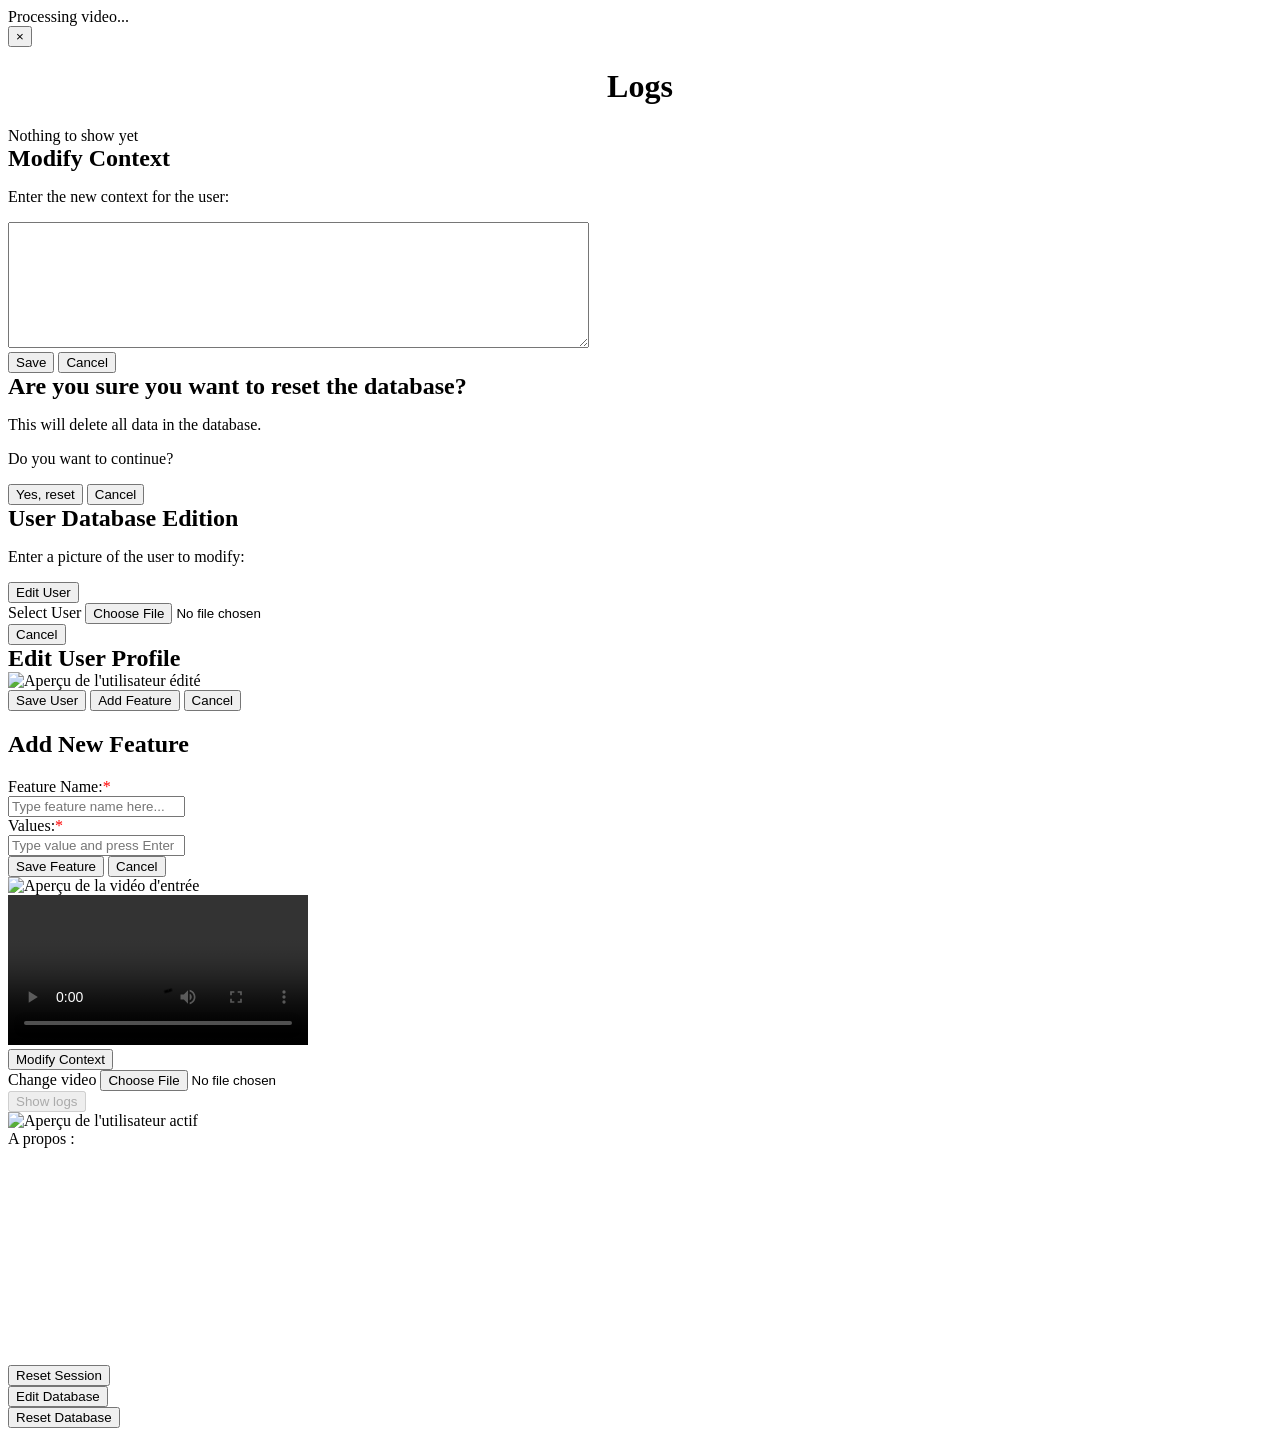
==== commit 712555dc: "add evaluatin pipelines" ====
--- a/static/index.html
+++ b/static/index.html
@@ -107,15 +107,6 @@
                     <input type="text" id="feature-values-input" placeholder="Type value and press Enter">
                 </div>
                 <input type="hidden" id="feature-values" name="feature-values" required>
-
-                <label for="feature-description">Description:</label>
-                <textarea id="feature-description" name="feature-description" placeholder="Type feature description here..."></textarea>
-
-                <label for="feature-tags">Tags:</label>
-                <div class="pill-container" id="tags-container">
-                    <input type="text" id="feature-tags-input" placeholder="Type tag and press space">
-                </div>
-                <input type="hidden" id="feature-tags" name="feature-tags">
 
                 <div class="window_buttons">
                     <button type="submit" id="save-feature-btn" class="green_button">Save Feature</button>
@@ -277,7 +268,7 @@
                             if (contextual.length > 0) {
                                 if (primary.length > 0) html += "<br>----------<br>";
                                 html += contextual.map(
-                                    item => `<b>${item.name}:</b> <span style="color:gray"><em>(${item.description})</em></span> </br>${item.value} </br><em><span style="color:blue">${item.tags.join(', ')}</span></em>`
+                                    item => `<b>${item.name}:</b> </br>${item.value}`
                                 ).join('<br>');
                             }
                             live_profile.innerHTML = html;
@@ -330,7 +321,7 @@
                             if (contextual.length > 0) {
                                 if (primary.length > 0) html += "<br>----------<br>";
                                 html += contextual.map(
-                                    item => `<b>${item.name}:</b> <span style="color:gray"><em>(${item.description})</em></span> </br>${item.value} </br><em><span style="color:blue">${item.tags.join(', ')}</span></em>`
+                                    item => `<b>${item.name}:</b> </br>${item.value}`
                                 ).join('<br>');
                             }
                             live_profile.innerHTML = html;
@@ -479,10 +470,6 @@
                             if (index === 0) {
                                 item.name = cell.textContent;
                             } else if (index === 1) {
-                                item.description = cell.textContent;
-                            } else if (index === 2) {
-                                item.tags = cell.textContent.split(',').map(tag => tag.trim());
-                            } else if (index === 3) {
                                 item.value = cell.textContent.split(',').map(value => value.trim());
                             }
                         });
@@ -808,8 +795,6 @@
             // Values: trigger on Enter
             setupPillInput("values-container", "feature-values-input", "feature-values", ["Enter"]);
 
-            // Tags: trigger on space or comma
-            setupPillInput("tags-container", "feature-tags-input", "feature-tags", [" ", ","]);
 
             document.getElementById("add-feature-form").addEventListener("keydown", function (e) {
                 if (e.key === "Enter") {
@@ -820,14 +805,10 @@
             document.getElementById("add-feature-form").addEventListener("submit", function (e) {
                 e.preventDefault();
                 console.log("Feature Name:", document.getElementById("feature-name").value);
-                console.log("Values:", document.getElementById("feature-values").value.split(","));
-                console.log("Description:", document.getElementById("feature-description").value);
-                console.log("Tags:", document.getElementById("feature-tags").value.split(","));
+                console.log("Values:", document.getElementById("feature-values").value.split(","));     
                 const newRow = document.createElement("tr");
                 newRow.innerHTML = `
                     <td>${document.getElementById("feature-name").value}</td>
-                    <td>${document.getElementById("feature-description").value}</td>
-                    <td>${document.getElementById("feature-tags").value}</td>
                     <td>${document.getElementById("feature-values").value}</td>
                 `;
                 document.getElementById("features-table").appendChild(newRow);
@@ -836,7 +817,6 @@
                 document.getElementById("add-feature-form").reset();
                 // reset pill containers
                 document.getElementById("values-container").innerHTML = '<input type="text" id="feature-values-input" placeholder="Type value and press Enter">';
-                document.getElementById("tags-container").innerHTML = '<input type="text" id="feature-tags-input" placeholder="Type tag and press Enter">';
                 document.getElementById("features-table").scrollIntoView({ behavior: "smooth" });
             });
 
@@ -846,7 +826,6 @@
                 document.getElementById("add-feature-form").reset();
                 // reset pill containers
                 document.getElementById("values-container").innerHTML = '<input type="text" id="feature-values-input" placeholder="Type value and press Enter">';
-                document.getElementById("tags-container").innerHTML = '<input type="text" id="feature-tags-input" placeholder="Type tag and press Enter">';
             });
         });
 
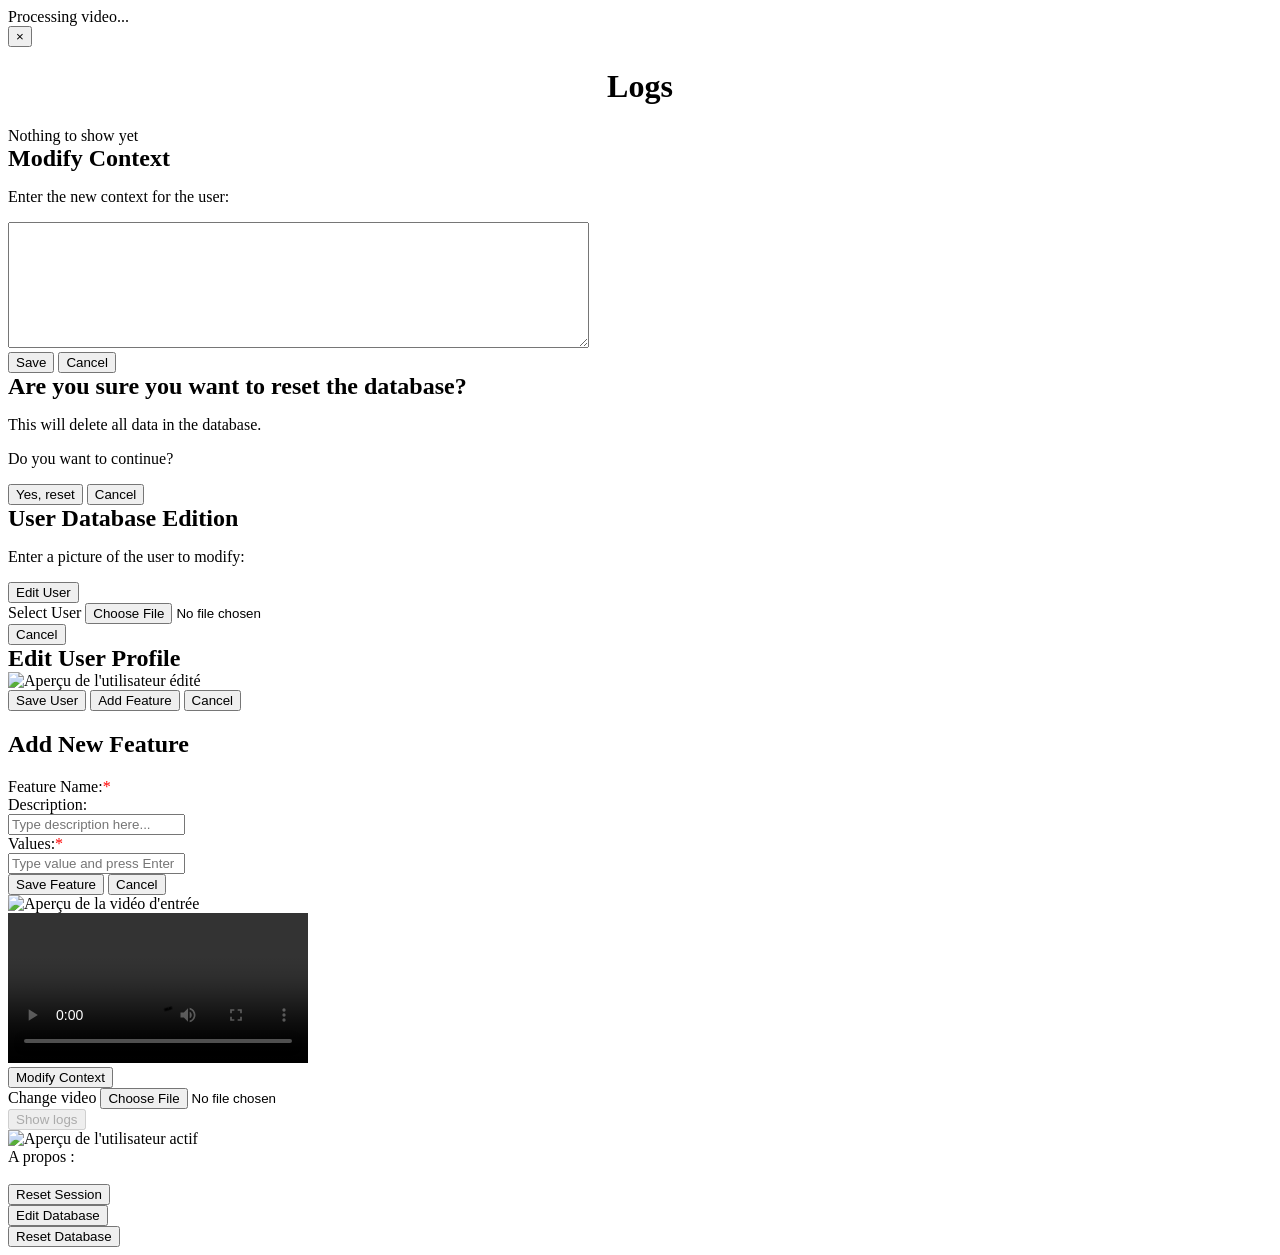
==== commit 78062717: "feat: add evaluations of reply/memory update modules" ====
--- a/static/index.html
+++ b/static/index.html
@@ -5,6 +5,7 @@
     <meta charset="UTF-8">
     <title>Chatbot</title>
     <link rel="stylesheet" href="static/style.css">
+    <script src="static/script.js" defer></script>
 </head>
 
 <body>
@@ -78,10 +79,7 @@
                         <tbody id="features-table"></tbody>
                     </table>
                 </div>
-
-
             </div>
-
 
             <div class="window_buttons">
                 <button id="saveUserBtn" class="green_button">Save User</button>
@@ -95,11 +93,14 @@
             <h2>Add New Feature</h2>
             <form id="add-feature-form">
                 <label for="feature-name">Feature Name:<span style="color: red;">*</span></label>
+                <div class="pill-container" id="name-container">
+                    <!-- will be replaced dynamically -->
+                </div>
+
+                <label for="feature-description">Description:</label>
                 <div class="pill-container">
-                    <input type="text" id="feature-name" name="feature-name" 
-                    pattern="^[A-Za-z0-9_\-]+$" 
-                    title="Only letters, numbers, underscores, and hyphens allowed" 
-                    placeholder="Type feature name here..." required>
+                    <input type="text" id="feature-description" name="feature-description"
+                        placeholder="Type description here..." maxlength="200">
                 </div>
 
                 <label for="feature-values">Values:<span style="color: red;">*</span></label>
@@ -147,7 +148,7 @@
         <!-- User profile (live updated) -->
 
         <div id="user_box" class="user_box">
-            <div id="user" class="user">
+            <div id="user" class="user_img">
                 <img id="user_placeholder" src="static/user_pholder.png" alt="Aperçu de l'utilisateur actif">
                 <img id="user_preview" src="" alt="Aperçu de l'utilisateur actif" style="display:none;">
                 <span id="user_label" class="user_label"></span>
@@ -177,699 +178,5 @@
         </div>
     </div>
 
-
-    <!-- Script for dynamic behavior -->
-    <script>
-        //dynamic style
-        const video = document.getElementById("video_container");
-        const profile = document.getElementById("profile");
-        profile.style.height = `${video.offsetHeight}px`;
-
-        document.getElementById('closeLogsBtn').addEventListener('click', () => {
-            document.getElementById('logs').style.display = 'none';
-        });
-
-        document.getElementById('show_logs_button').disabled = true;
-        document.getElementById('userLabel').innerText = 'Select User';
-
-        //constants
-        const chatbox = document.getElementById("chatbox");
-        const live_profile = document.getElementById("live_profile");
-        const user_label = document.getElementById("user_label");
-        
-        //global variables
-        let userId = ""; // Default user ID
-
-        // Function to handle new video selection
-        function handleVideoSelect(event) {
-            const file = event.target.files[0];
-            const preview = document.getElementById('video_preview');
-            const videoPlaceholder = document.getElementById('video_placeholder');
-            const userPreview = document.getElementById('user_preview');
-            const processingOverlay = document.getElementById('processingOverlay');
-            const videoInput = document.getElementById('videoInput');
-            const videoLabel = document.querySelector('#change_video label');
-
-            if (file) {
-                videoInput.disabled = true;
-                videoLabel.classList.add('disabled');
-
-                document.getElementById('show_logs_button').disabled = true;
-
-                const reader = new FileReader();
-                reader.onload = function(e) {
-                    preview.src = e.target.result;
-                    preview.style.display = 'inline';
-                    videoPlaceholder.style.display = 'none';    
-                };
-                // Show processing overlay
-                processingOverlay.style.visibility = 'visible';
-                
-                reader.readAsDataURL(file);
-                // Send the video file to the server
-                const formData = new FormData();
-                formData.append('video', file); 
-                fetch('/set_video', {
-                    method: 'POST',
-                    body: formData
-                })
-                .then(response => response.json())
-                .then(data => {
-                    // Hide processing overlay
-                    processingOverlay.style.visibility = 'hidden';
-
-                    addMessage(data.detected_user, data.transcript, "user");
-                    
-                    // update detected user
-                    user_label.textContent = data.detected_user;
-                    // update the picture
-                    if (data.user_image) {
-                        userPreview.src = "data:image/png;base64," + data.user_image;
-                        userPreview.style.display = 'inline';
-                        document.getElementById('user_placeholder').style.display = 'none';
-                    } else {
-                        userPreview.style.display = 'none';
-                        document.getElementById('user_placeholder').style.display = 'inline';
-                    }
-
-                    // Update profile
-                    if (!data.profile) {
-                            live_profile.innerHTML = "";
-                        } else {
-                            const primary = data.profile.filter(item => item.type === "primary");
-                            const contextual = data.profile.filter(item => item.type === "contextual");
-
-                            let html = "";
-                            if (primary.length > 0) {
-                                html += primary.map(
-                                    item => `<b>${item.name}:</b> </br>${item.value}`
-                                ).join('<br>');
-                            }
-                            if (contextual.length > 0) {
-                                if (primary.length > 0) html += "<br>----------<br>";
-                                html += contextual.map(
-                                    item => `<b>${item.name}:</b> </br>${item.value}`
-                                ).join('<br>');
-                            }
-                            live_profile.innerHTML = html;
-                        }   
-
-                    const writingIndicator = document.createElement("div");
-                    writingIndicator.className = "writing";
-                    writingIndicator.innerHTML = `
-                    <span class="dot"></span>
-                    <span class="dot"></span>
-                    <span class="dot"></span>
-                    `;
-                    chatbox.appendChild(writingIndicator);
-                    chatbox.scrollTop = chatbox.scrollHeight;
-                            
-                    // post emotion and memory and question to an other route
-                    const formDataAnswer = new FormData();
-                    formDataAnswer.append('emotion', data.emotion);
-                    formDataAnswer.append('current_user', data.detected_user);
-                    formDataAnswer.append('question', data.transcript);
-
-                    fetch('/answer', {
-                        method: 'POST',
-                        body: formDataAnswer
-                    })
-                    .then(response => response.json())
-                    .then(data => {
-                        const existingWriting = document.querySelector('.writing');
-                        if (existingWriting) {
-                            existingWriting.remove();
-                        }
-                        if (data.answer) {
-                            addMessage("Assistant", data.answer, "bot");
-                        } else {
-                            addMessage("Assistant", "Aucune réponse disponible pour cette question.", "system");
-                        }
-
-                        if (!data.profile) {
-                            live_profile.innerHTML = "";
-                        } else {
-                            const primary = data.profile.filter(item => item.type === "primary");
-                            const contextual = data.profile.filter(item => item.type === "contextual");
-
-                            let html = "";
-                            if (primary.length > 0) {
-                                html += primary.map(
-                                    item => `<b>${item.name}:</b> </br>${item.value}`
-                                ).join('<br>');
-                            }
-                            if (contextual.length > 0) {
-                                if (primary.length > 0) html += "<br>----------<br>";
-                                html += contextual.map(
-                                    item => `<b>${item.name}:</b> </br>${item.value}`
-                                ).join('<br>');
-                            }
-                            live_profile.innerHTML = html;
-                        }   
-                        videoInput.disabled = false;
-                        videoLabel.classList.remove('disabled');
-
-                        // Update logs
-                        const logContent = document.getElementById("log_content");
-                        logContent.innerHTML = data.logs || "Nothing to show yet";
-                        document.getElementById('show_logs_button').disabled = false;
-                    });
-                });
-
-            } else {
-                preview.src = '';
-                preview.style.display = 'none';
-                videoPlaceholder.style.display = 'inline';
-                addMessage("Change video", "Aucune vidéo sélectionnée", "system");
-            }
-        }   
-
-        // Function to add a message to the chatbox
-        function addMessage(sender, text, role) {
-            const div = document.createElement("div");
-            div.className = `msg ${role}`;
-            div.textContent = `${sender}: ${text}`;
-            chatbox.appendChild(div);
-            chatbox.scrollTop = chatbox.scrollHeight;
-        }
-
-        function showLogs() {
-            const logs = document.getElementById("logs");
-            if (logs.style.display === "none" || logs.style.display === "") {
-                logs.style.display = "block";
-            } else {
-                logs.style.display = "none";
-            }
-        }
-
-        function resetSession() {
-            fetch('/reset_session', {
-                method: 'POST'
-            })
-            .then(response => response.json())
-            .then(data => {
-                if (data.status === "success") {
-                    chatbox.innerHTML = "";
-                    live_profile.innerHTML = "";
-                    user_label.textContent = "";
-                    document.getElementById('video_preview').src = "";
-                    document.getElementById('video_preview').style.display = 'none';
-                    document.getElementById('video_placeholder').style.display = 'inline';
-                    document.getElementById('user_preview').src = "";
-                    document.getElementById('user_placeholder').style.display = 'inline';
-                    document.getElementById('user_preview').style.display = 'none';
-
-                    document.getElementById('show_logs_button').disabled = true;
-                    addMessage("System", "Session has been reset.", "system");
-                }
-            });
-        }
-
-        function editDatabase() {
-            const databaseBackground = document.getElementById('databaseBackground');
-            const databaseWindow = document.getElementById('databaseWindow');
-            const userWindow = document.getElementById('userWindow');
-
-            let userId = null;
-            let userProfile = null;
-
-            databaseBackground.style.display = 'block';
-            databaseWindow.style.display = 'block';
-
-            const userImageInput = document.getElementById('userImageInput');
-
-            userImageInput.onchange = function(event) {
-                const file = event.target.files[0];
-                if (file) {
-
-                    const formData = new FormData();
-                    formData.append('user_image', file);
-                    fetch('/identify_user', {
-                        method: 'POST',
-                        body: formData
-                    })
-                    .then(response => response.json())
-                    .then(data => {
-                        // Optionally handle response, e.g. show a message
-                        if (data.user) {
-                            userId = data.user;
-                            userProfile = data.profile;
-                        }
-                    });
-
-                    const reader = new FileReader();
-                    reader.onload = function(e) {
-                        const userPreview = document.getElementById('selected_user_preview');
-                        userPreview.src = e.target.result;
-                        userPreview.style.display = 'inline';
-                    };
-                    reader.readAsDataURL(file);
-                    document.getElementById('editUserBtn').style.display = 'inline';
-                    document.getElementById('userLabel').innerText = 'Change User';
-
-                } else {
-                    document.getElementById('selected_user_preview').style.display = 'none';
-                }
-            };
-
-            // USER EDITION
-            document.getElementById('editUserBtn').onclick = function() {
-                    
-                databaseWindow.style.display = 'none';
-                userWindow.style.display = 'block';
-                const editUserImage = document.getElementById('edit_user_image');
-
-                editUserImage.src = document.getElementById('selected_user_preview').src;
-                const editUserLabel = document.getElementById('edit_user_label');
-                editUserLabel.textContent = userId || "Unknown User";
-
-                populateTableFromProfile(userProfile);
-
-                document.getElementById('saveUserBtn').onclick = function() {
-                    const formData = new FormData();
-                    formData.append('user_id', userId);
-                    
-                    // Collect data from the table
-                    const table = document.getElementById("edit_profile");
-                    const rows = table.querySelectorAll("tbody tr");
-                    const profileData = [];
-                    
-                    rows.forEach(row => {
-                        const cells = row.querySelectorAll("td");
-                        const item = {};
-
-                        // Determine if the row is a primary or contextual feature
-                        if (row.classList.contains("primary-feature")) {
-                            item.type = "primary";
-                        } else {
-                            item.type = "contextual";
-                        }
-                        
-                        // Map cell values to object properties
-                        cells.forEach((cell, index) => {
-                            if (index === 0) {
-                                item.name = cell.textContent;
-                            } else if (index === 1) {
-                                item.value = cell.textContent.split(',').map(value => value.trim());
-                            }
-                        });
-                        profileData.push(item);
-                    });
-
-                    formData.append('profile_data', JSON.stringify(profileData));
-
-                    fetch('/edit_user', {
-                        method: 'POST',
-                        body: formData
-                    })
-                    .then(response => response.json())
-                    .then(data => {
-                        if (data.status === "success") {
-                            userWindow.style.display = 'none';
-                            databaseWindow.style.display = 'block';
-                            userProfile = profileData; // Update the userProfile with the new data
-                        }
-                    });
-                };
-
-
-                document.getElementById('cancelUserBtn').onclick = function() {
-                    userWindow.style.display = 'none';
-                    databaseWindow.style.display = 'block';
-                };                                         
-            }
-
-            document.getElementById('cancelDatabaseBtn').onclick = function() {
-
-                    document.getElementById('userLabel').innerText = 'Select User';
-                    document.getElementById('editUserBtn').style.display = 'none';
-                    document.getElementById('selected_user_preview').style.display = 'none';
-
-                    databaseBackground.style.display = 'none';
-                    databaseWindow.style.display = 'none';
-
-            };
-        }
-        
-        function populateTableFromProfile(userProfile) {
-            const table = document.getElementById("edit_profile");
-            const thead = table.querySelector("thead");
-            const tbody = table.querySelector("tbody");
-
-            // Clear existing content
-            thead.innerHTML = "";
-            tbody.innerHTML = "";
-
-            if (userProfile.length === 0) return;
-
-            // Create table header from keys
-            const headerRow = document.createElement("tr");
-            const keys = Object.keys(userProfile[0]);
-            keys.forEach(key => {
-                if (key !== 'type') {
-                    const th = document.createElement("th");
-                    th.innerText = key;
-                    headerRow.appendChild(th);
-                }
-            });
-            thead.appendChild(headerRow);
-
-            // Create table rows
-            userProfile.forEach(item => {
-                const row = document.createElement("tr");
-                // if type is primary, add a particular id to the row
-                if (item.type === "primary") {
-                    row.classList.add("primary-feature");
-                }
-                keys.forEach(key => {
-                    if (key !== 'type') {
-                        const td = document.createElement("td");
-                        td.innerText = item[key];
-                        row.appendChild(td);
-                    }
-                });
-                tbody.appendChild(row);
-            });
-        }
-
-        function changeContext() {
-            const contextBackground = document.getElementById('contextBackground');
-            const contextWindow = document.getElementById('contextWindow');
-            const contextInput = document.getElementById('contextInput');
-
-            fetch('/get_context')
-            .then(response => response.json())
-            .then(data => {
-                if (data.context) {
-                    contextInput.value = data.context;
-                }   else {
-                    contextInput.value = "";
-                    contextInput.placeholder = "Enter context here...";
-                }
-            });
-            contextBackground.style.display = 'block';
-            contextWindow.style.display = 'block';
-
-            document.getElementById('saveContextBtn').onclick = function() {
-                const newContext = contextInput.value;
-                const formData = new FormData();
-                formData.append('context', newContext);
-
-                fetch('/set_context', {
-                    method: 'POST',
-                    body: formData
-                })
-                .then(response => response.json())
-                .then(data => {
-                    if (data.status === "success") {
-                        addMessage("System", "Context has been updated.", "system");
-                    }
-                });
-
-                contextBackground.style.display = 'none';
-                contextWindow.style.display = 'none';
-            };
-
-            document.getElementById('cancelContextBtn').onclick = function() {
-                contextBackground.style.display = 'none';
-                contextWindow.style.display = 'none';
-            };
-        }
-
-        function verifCleanDatabase() {
-            const verifBackground = document.getElementById('verifBackground');
-            const verifWindow = document.getElementById('verifWindow');
-
-            verifBackground.style.display = 'block';
-            verifWindow.style.display = 'block';
-
-            document.getElementById('confirmResetBtn').onclick = function() {
-                resetDatabase();
-                verifBackground.style.display = 'none';
-                verifWindow.style.display = 'none';
-            };
-
-            document.getElementById('cancelResetBtn').onclick = function() {
-                verifBackground.style.display = 'none';
-                verifWindow.style.display = 'none';
-            };
-        }
-
-        function resetDatabase() {
-            fetch('/reset_database', {
-                method: 'POST'
-            })
-            .then(response => response.json())
-            .then(data => {
-                if (data.status === "success") {
-                    resetSession();
-                }
-            });
-        }
-        
-        // Table features work
-        document.addEventListener("DOMContentLoaded", function () {
-            const tbody = document.getElementById("features-table");
-
-            tbody.addEventListener("click", function (event) {
-                const clickedRow = event.target.closest("tr");
-
-                if (!clickedRow || clickedRow.classList.contains("expanded-detail")) {
-                    return; // ignore clicks on detail rows
-                }
-
-                clickedRow.classList.toggle("expanded");
-
-                // Close any currently open detail rows
-                const openDetailRows = tbody.querySelectorAll(".expanded-detail");
-                if (openDetailRows.length) {
-                    openDetailRows.forEach(openDetailRow => {
-                        const wrappers = openDetailRow.querySelectorAll(".detail-wrapper");
-
-                        wrappers.forEach(wrapper => {
-                            wrapper.style.transition = "";
-                            wrapper.style.height = wrapper.scrollHeight + "px";
-                            wrapper.offsetHeight; // force reflow
-                            wrapper.style.transition = "height 0.3s ease, padding 0.3s ease";
-                            wrapper.style.height = "0px";
-                            wrapper.style.padding = "0 10px";
-                        });
-
-                        wrappers[0].addEventListener("transitionend", function removeRows(e) {
-                            if (e.propertyName === "height") {
-                                openDetailRows.forEach(row => row.remove());
-                                wrappers[0].removeEventListener("transitionend", removeRows);
-                            }
-                        });
-                    });
-
-                    // If clicking the same row that was open, just close and stop here
-                    const firstOpenRow = openDetailRows[0];
-                    if (firstOpenRow.previousElementSibling === clickedRow) {
-                        clickedRow.classList.remove("expanded");
-                        return;
-                    }
-                    firstOpenRow.previousElementSibling.classList.remove("expanded");
-                }
-
-                const colCount = clickedRow.children.length;
-
-                // === 1) Create editable detail row ===
-                const detailRow = document.createElement("tr");
-                detailRow.classList.add("expanded-detail");
-
-                for (let i = 0; i < colCount; i++) {
-                    const td = document.createElement("td");
-
-                    const wrapper = document.createElement("div");
-
-                    detailRow.style.marginBottom = "0px";
-                    wrapper.className = "detail-wrapper";
-                    wrapper.style.height = "0px";
-                    wrapper.style.padding = "0px";
-                    wrapper.style.overflow = "hidden";
-                    wrapper.style.transition = "height 0.3s ease, padding 0.3s ease";
-
-                    const cell_value = clickedRow.children[i].textContent;
-                    wrapper.innerHTML = `<textarea rows="1" style="width: 100%;">${cell_value}</textarea>`;
-
-                    td.appendChild(wrapper);
-                    detailRow.appendChild(td);
-
-                    // Animate open
-                    requestAnimationFrame(() => {
-                        wrapper.style.height = wrapper.scrollHeight + "px";
-                        wrapper.style.padding = "0px";
-                    });
-                }
-
-                clickedRow.insertAdjacentElement("afterend", detailRow);
-
-                // === 2) Create Save button row ===
-                const saveRow = document.createElement("tr");
-                saveRow.classList.add("expanded-detail");
-
-                const saveTd = document.createElement("td");
-                saveTd.setAttribute("colspan", colCount);
-
-                const saveWrapper = document.createElement("div");
-                saveTd.style.padding = "0px";
-                saveWrapper.className = "detail-wrapper";
-                saveWrapper.style.height = "0px";
-                saveWrapper.style.padding = "0px";
-                saveWrapper.style.overflow = "hidden";
-                saveWrapper.style.transition = "height 0.3s ease, padding 0.3s ease";
-
-                if (clickedRow.classList.contains("primary-feature")) {
-                    saveWrapper.innerHTML = `
-                        <div class="button-row">
-                            <button id="save-feature-btn" class="green_button">Save feature</button>
-                        </div>
-                    `;
-                } else {
-                    saveWrapper.innerHTML = `
-                        <div class="button-row">
-                            <button id="save-feature-btn" class="green_button">Save feature</button>
-                            <button id="delete-feature-btn" class="red_button">Delete feature</button>
-                        </div>
-                    `;
-                }
-                
-
-                saveTd.appendChild(saveWrapper);
-                saveRow.appendChild(saveTd);
-                detailRow.insertAdjacentElement("afterend", saveRow);
-
-                // Animate save row open
-                requestAnimationFrame(() => {
-                    saveWrapper.style.height = saveWrapper.scrollHeight + "px";
-                    saveWrapper.style.padding = "0px";
-                });
-
-                saveWrapper.querySelector("#save-feature-btn").onclick = function () {
-                    const detailTextareas = detailRow.querySelectorAll("textarea");
-                    for (let i = 0; i < detailTextareas.length; i++) {
-                        clickedRow.children[i].textContent = detailTextareas[i].value;
-                    }
-
-                    // Close the detail row after saving
-                    detailRow.querySelectorAll(".detail-wrapper").forEach(wrapper => {
-                        wrapper.style.transition = "";
-                        wrapper.style.height = wrapper.scrollHeight + "px";
-                        wrapper.offsetHeight; // force reflow
-                        wrapper.style.transition = "height 0.3s ease, padding 0.3s ease";
-                        wrapper.style.height = "0px";
-                        wrapper.style.padding = "0px";
-                    });
-
-                    detailRow.remove();
-                    saveRow.remove();
-                    clickedRow.classList.remove("expanded");
-
-                };
-
-                saveWrapper.querySelector("#delete-feature-btn").onclick = function () {
-                    // Remove the clicked row and its detail rows
-                    clickedRow.remove();
-                    detailRow.remove();
-                    saveRow.remove();
-
-                    // If there are no more rows, reset the table
-                    if (tbody.children.length === 0) {
-                        const emptyRow = document.createElement("tr");
-                        emptyRow.innerHTML = "<td colspan='4'>No features available</td>";
-                        tbody.appendChild(emptyRow);
-                    }
-                };
-
-                
-            });
-        });
-   
-        document.getElementById("addFeatureBtn").addEventListener("click", function () {
-            const featureWindow = document.getElementById("featureWindow");
-            const userWindow = document.getElementById("userWindow");
-            featureWindow.style.display = "block";
-            userWindow.style.display = "none";
-
-            // Values: trigger on Enter
-            setupPillInput("values-container", "feature-values-input", "feature-values", ["Enter"]);
-
-
-            document.getElementById("add-feature-form").addEventListener("keydown", function (e) {
-                if (e.key === "Enter") {
-                    e.preventDefault();
-                }
-            });
-            // Form submission handler for debug
-            document.getElementById("add-feature-form").addEventListener("submit", function (e) {
-                e.preventDefault();
-                console.log("Feature Name:", document.getElementById("feature-name").value);
-                console.log("Values:", document.getElementById("feature-values").value.split(","));     
-                const newRow = document.createElement("tr");
-                newRow.innerHTML = `
-                    <td>${document.getElementById("feature-name").value}</td>
-                    <td>${document.getElementById("feature-values").value}</td>
-                `;
-                document.getElementById("features-table").appendChild(newRow);
-                featureWindow.style.display = "none";
-                userWindow.style.display = "block";
-                document.getElementById("add-feature-form").reset();
-                // reset pill containers
-                document.getElementById("values-container").innerHTML = '<input type="text" id="feature-values-input" placeholder="Type value and press Enter">';
-                document.getElementById("features-table").scrollIntoView({ behavior: "smooth" });
-            });
-
-            document.getElementById("cancel-feature-btn").addEventListener("click", function () {
-                featureWindow.style.display = "none";
-                userWindow.style.display = "block";
-                document.getElementById("add-feature-form").reset();
-                // reset pill containers
-                document.getElementById("values-container").innerHTML = '<input type="text" id="feature-values-input" placeholder="Type value and press Enter">';
-            });
-        });
-
-        function setupPillInput(containerId, inputId, hiddenId, triggerKeys) {
-            const container = document.getElementById(containerId);
-            const input = document.getElementById(inputId);
-            const hidden = document.getElementById(hiddenId);
-            let items = [];
-
-            function createPill(text) {
-                const pill = document.createElement("div");
-                pill.className = "pill";
-                pill.textContent = text;
-
-                const btn = document.createElement("button");
-                btn.type = "button";
-                btn.textContent = "×";
-                btn.onclick = () => {
-                    items = items.filter(i => i !== text);
-                    pill.remove();
-                    hidden.value = items.join(",");
-                };
-
-                pill.appendChild(btn);
-                return pill;
-            }
-
-            input.addEventListener("keydown", (e) => {
-                if (triggerKeys.includes(e.key) && input.value.trim() !== "") {
-                    e.preventDefault();
-                    const value = input.value.trim();
-                    if (!items.includes(value)) {
-                        items.push(value);
-                        container.insertBefore(createPill(value), input);
-                        hidden.value = items.join(",");
-                    }
-                    input.value = "";
-                }
-            });
-
-            container.addEventListener("click", () => input.focus());
-        }      
-    
-    </script>
-
 </body>
 </html>
